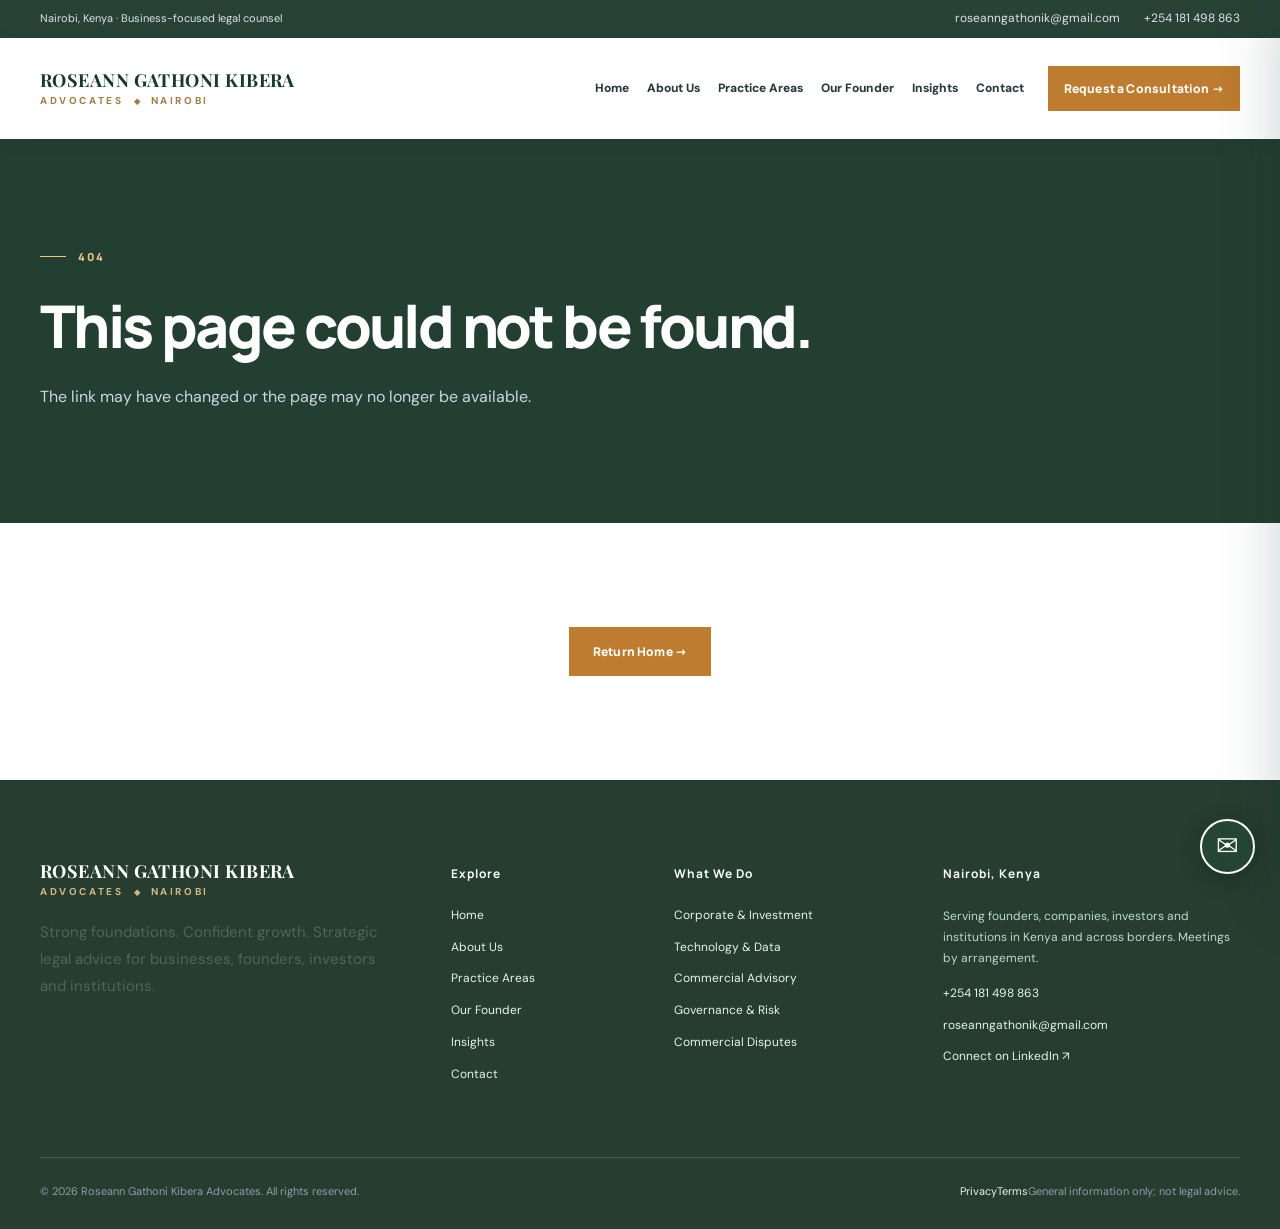
==== 404/index.html @ a2e68d77 "Fix website styling and production deployment" ====
<!doctype html><html lang="en-KE"><head><meta charset="utf-8"><meta name="viewport" content="width=device-width,initial-scale=1"><meta name="theme-color" content="#20372f"><link rel="icon" href="[data-uri]" type="image/png"><link rel="preconnect" href="https://fonts.googleapis.com"><link rel="preconnect" href="https://fonts.gstatic.com" crossorigin><link href="https://fonts.googleapis.com/css2?family=DM+Sans:wght@400;500;600;700&family=Playfair+Display:wght@400;500;600;700&display=swap" rel="stylesheet"><style>
@import url('https://fonts.googleapis.com/css2?family=DM+Sans:wght@400;500;600;700&family=Manrope:wght@400;500;600;700;800&display=swap');
:root{--navy:#2d4337;--navy-deep:#23362c;--navy-soft:#355445;--gold:#bf7a29;--gold-light:#e9b979;--red:#bf7a29;--ink:#2e3832;--body:#5d6665;--line:#e4eae8;--cream:#f6f5f0;--white:#fff;--shadow:0 24px 65px rgba(10,13,18,.14)}
*,*::before,*::after{box-sizing:border-box}html{scroll-behavior:smooth;scroll-padding-top:110px}body{margin:0;background:#fff;color:var(--ink);font:400 15px/1.78 'DM Sans',Arial,sans-serif;-webkit-font-smoothing:antialiased}body.nav-open{overflow:hidden}img{max-width:100%;display:block}button,input,textarea,select{font:inherit}button{cursor:pointer}a{color:inherit;text-decoration:none}::selection{background:#e0e3e6;color:#1a1c20}:focus-visible{outline:3px solid #525862;outline-offset:4px}.container{width:min(100% - 72px,1200px);margin-inline:auto}.skip-link{position:absolute;top:-100px;left:10px;z-index:1000;color:#fff;background:var(--navy);padding:9px 17px}.skip-link:focus{top:8px}h1,h2,h3,h4,p{margin-top:0}h1,h2,h3{font-family:Manrope,Arial,sans-serif;letter-spacing:-.044em;line-height:1.2}h1{font-size:clamp(44px,5.1vw,74px);font-weight:800}h2{font-size:clamp(30px,3.2vw,48px);font-weight:800}h3{font-size:clamp(17px,1.65vw,23px)}p{color:var(--body)}.centered{text-align:center}.section{padding:104px 0}.cream{background:var(--cream)}.section-heading{margin-bottom:42px;max-width:770px}.section-heading.centered{margin-inline:auto}.section-heading h2{margin:15px 0 15px}.section-heading p{margin:0;font-size:16px;line-height:1.78}.eyebrow{display:inline-flex;align-items:center;gap:12px;color:var(--gold);font-size:11px;font-family:Manrope,Arial,sans-serif;font-weight:800;letter-spacing:2.1px;text-transform:uppercase;line-height:1.55}.eyebrow::before{content:"";width:26px;flex:0 0 26px;height:1px;background:currentColor}.eyebrow-light{color:var(--gold-light)}.accent-line{width:57px;height:3px;background:var(--gold);margin:24px 0}.btn{display:inline-flex;align-items:center;justify-content:center;gap:17px;padding:14px 23px;min-height:49px;font-size:12px;font-weight:800;letter-spacing:.015em;font-family:Manrope,Arial,sans-serif;line-height:1.3;text-align:center;border:1px solid transparent;transition:background .2s,transform .2s,border-color .2s;white-space:normal}.btn:hover{transform:translateY(-2px)}.btn svg{flex:none}.btn-gold{background:#224a46;border-color:#224a46;color:#fff}.btn-gold:hover{background:#173b36;border-color:#173b36;color:#fff}.btn-navy{color:#fff;background:var(--navy);border-color:var(--navy)}.btn-navy:hover{background:#1e5e55}.btn-outline{border-color:#fff9;color:#fff;background:#ffffff08}.btn-outline:hover{background:#ffffff1d}.text-link{display:inline-flex;align-items:center;gap:13px;color:#263937;font-size:12px;font-weight:800;font-family:Manrope,Arial,sans-serif;border-bottom:1px solid var(--gold);padding-bottom:6px}.text-link:hover{color:#224a46}.text-link svg{width:16px}.section-action{margin-top:38px}
/* Reference site navigation: restrained utility bar, white main navigation */
.topbar{background:#102c28;color:#e0e2ea;font-size:11px}.topbar-inner{min-height:38px;display:flex;justify-content:space-between;align-items:center;gap:18px}.topbar-address,.topbar-links,.topbar-links a{display:inline-flex;align-items:center;gap:7px}.topbar svg{height:15px;width:15px;color:#b8dcd6}.topbar-links{gap:24px}.topbar-links a:hover{color:#b8dcd6}.nav-shell{position:sticky;top:0;background:#fff;z-index:80;box-shadow:0 2px 20px #181b200e}.nav-inner{min-height:101px;display:flex;align-items:center;gap:24px}.brand{display:flex;align-items:center;flex:0 0 260px;width:260px}.brand img{width:260px;height:auto;max-height:80px;object-fit:contain}.nav-links{display:flex;gap:18px;margin-left:auto;align-items:center}.nav-link{font-size:11.5px;font-weight:800;color:#263937;white-space:nowrap;position:relative;padding:12px 0}.nav-link::after{content:"";position:absolute;bottom:6px;left:0;right:100%;height:2px;background:var(--gold);transition:right .2s}.nav-link.active::after,.nav-link:hover::after{right:0}.nav-link.active{color:#224a46}.nav-cta{padding:13px 17px;min-height:44px;white-space:nowrap;font-size:11px}.menu-open{display:none;background:transparent;border:1px solid #e3e3e3;color:var(--navy);width:44px;height:44px;align-items:center;justify-content:center;margin-left:auto}.mobile-backdrop{position:fixed;inset:0;background:#102c28b3;z-index:85;visibility:hidden;opacity:0;transition:opacity .2s,visibility .2s}.mobile-backdrop.visible{opacity:1;visibility:visible}.mobile-panel{position:fixed;right:0;top:0;bottom:0;z-index:90;display:block;width:min(89vw,380px);padding:24px;background:white;overflow-y:auto;transform:translateX(105%);box-shadow:-15px 0 60px #102c283d;transition:transform .23s}.mobile-panel.open{transform:translateX(0)}.mobile-head{display:flex;align-items:center;justify-content:space-between;gap:12px;padding-bottom:25px;border-bottom:1px solid var(--line)}.mobile-head img{width:175px;height:auto}.mobile-head button{background:#eff0f2;border:0;color:var(--navy);font-size:26px;line-height:1;width:39px;height:39px}.mobile-links{display:flex;flex-direction:column;margin:14px 0 27px}.mobile-links a{padding:13px 3px;border-bottom:1px solid #efeee9;font-size:14px;font-weight:700}.mobile-cta{width:100%}
/* Full-bleed image and text overlay */
.hero{min-height:665px;background:#0e302b;color:#fff;position:relative;isolation:isolate;display:flex;align-items:center;overflow:hidden}.hero::before{content:"";position:absolute;z-index:-2;inset:0;background-image:linear-gradient(90deg,rgba(7,31,29,.98) 0%,rgba(9,36,33,.94) 31%,rgba(12,43,39,.79) 57%,rgba(7,31,29,.15) 100%),var(--hero-image);background-position:center;background-size:cover}.hero::after{content:"";position:absolute;z-index:-1;inset:0;background:linear-gradient(0deg,rgba(7,31,29,.39),transparent 24%)}.hero-inner{width:min(100% - 72px,1200px);padding:88px 0 119px}.hero-copy{max-width:725px}.hero h1{color:#fff;margin:24px 0 27px;line-height:1.15}.hero h1 em{color:var(--gold-light);font-style:normal}.hero-copy p{color:#d8dade;max-width:570px;font-size:16px;line-height:1.85}.hero-actions{display:flex;gap:14px;flex-wrap:wrap;margin-top:34px}.hero-bottom{position:absolute;left:0;right:0;bottom:0;color:#e8eaf0;border-top:1px solid #fff3}.hero-bottom-inner{min-height:60px;display:flex;align-items:center;justify-content:space-between;gap:20px}.hero-notes{display:flex;align-items:center;gap:28px;font-size:11px}.hero-notes span{display:flex;align-items:center;gap:9px}.hero-notes span::before{content:"";height:6px;width:6px;background:var(--gold-light);border-radius:50%}.scroll-cue{font-weight:700;letter-spacing:1.4px;font-size:10px;white-space:nowrap}
/* Reference intro portrait treatment */
.intro-grid{display:grid;grid-template-columns:minmax(0,1fr) minmax(0,1fr);gap:90px;align-items:center}.intro-picture{position:relative;min-width:0}.intro-picture>img{width:100%;height:auto;aspect-ratio:1/1;object-fit:cover;object-position:center 18%;box-shadow:var(--shadow)}.intro-picture::before{content:"";position:absolute;border-top:9px solid #e9ebed;border-left:9px solid #e9ebed;left:-25px;top:-24px;height:105px;width:105px;pointer-events:none;z-index:1}.picture-stamp{position:absolute;right:-22px;bottom:-22px;background:var(--navy);padding:23px 27px;color:white;box-shadow:var(--shadow);display:flex;flex-direction:column;line-height:1.3;min-width:164px}.picture-stamp small{font-size:10px;color:var(--gold-light);letter-spacing:2px;font-weight:700}.picture-stamp strong{font:800 30px Manrope,Arial,sans-serif;margin:5px 0}.picture-stamp span{font-size:10px;color:#e5e6e7}.intro-copy h2{margin:18px 0 0}.intro-copy h3{color:var(--navy);margin-bottom:14px}.intro-copy p{line-height:1.85;margin-bottom:16px}.intro-copy blockquote{font:600 16px/1.7 Manrope,Arial,sans-serif;border-left:3px solid var(--gold);padding:12px 0 12px 23px;margin:25px 0;color:#222832}
/* Image-led practice cards: no image stretching */
.practice-grid{display:grid;grid-template-columns:repeat(3,minmax(0,1fr));gap:23px}.practice-card{height:340px;min-width:0;overflow:hidden;position:relative;background:#23262b;display:block;color:#fff}.practice-card>img{position:absolute;inset:0;width:100%;height:100%;object-fit:cover;object-position:center;transition:transform .35s ease}.practice-card:hover>img{transform:scale(1.055)}.practice-shade{position:absolute;inset:0;background:linear-gradient(180deg,#102c280a 15%,#102c28d5 70%,#102c28ee 100%)}.practice-card-text{position:absolute;bottom:0;left:0;right:0;padding:27px 27px 25px}.card-number{font-size:10px;letter-spacing:2.2px;color:var(--gold-light);font-weight:700}.practice-card h3{font-size:19px;color:white;margin:9px 0 7px}.practice-card p{font-size:12px;line-height:1.5;color:#e3e8f0;max-width:285px;margin-bottom:0}.card-arrow{position:absolute;bottom:27px;right:24px}.card-arrow svg{width:19px;height:19px;color:#b8dcd6}
.purpose-grid{display:grid;grid-template-columns:1fr 1.08fr;gap:95px;align-items:start}.purpose-grid h2{margin:18px 0 23px}.purpose-grid>div>p{font-size:16px;max-width:440px}.value-grid{display:grid;grid-template-columns:1fr 1fr;gap:32px 40px}.value-grid>div{border-top:1px solid var(--line);padding-top:16px}.value-grid span,.three-values span{font-size:12px;color:var(--gold);font-weight:800;letter-spacing:2px}.value-grid h3{margin:10px 0 8px;font-size:17px}.value-grid p{font-size:13px;line-height:1.7}.two-column{display:grid;grid-template-columns:minmax(0,1fr) minmax(0,1fr);gap:80px;align-items:center}.two-column>div{min-width:0}.two-column h2{margin:17px 0 23px}.two-column p{font-size:15px;line-height:1.9}.two-column .btn{margin-top:15px}.section-navy{background:var(--navy);color:#fff}.section-navy h2{color:#fff}.section-navy p{color:#d4dce9}.decorative-photo,.picture-frame{width:100%;overflow:hidden}.decorative-photo img{width:100%;height:auto;aspect-ratio:6/4;object-fit:cover}.picture-frame img{width:100%;height:auto;aspect-ratio:1.19/1;object-fit:cover}.insight-grid{display:grid;grid-template-columns:repeat(3,minmax(0,1fr));gap:25px}.insight-card{min-width:0;border:1px solid #e7e5e0;background:white;padding:26px}.insight-image{display:block;overflow:hidden;background:#e4e4e0}.insight-image img{width:100%;height:auto;aspect-ratio:4/3;object-fit:cover;object-position:center;transition:transform .3s}.insight-image:hover img{transform:scale(1.04)}.insight-copy{padding-top:17px}.overline{font-family:Manrope,Arial,sans-serif;font-size:10px;letter-spacing:1.8px;color:#224a46;font-weight:800}.insight-copy h3{font-size:20px;margin:23px 0 12px;line-height:1.35}.insight-copy h3 a:hover{color:#173b36}.insight-copy p{font-size:13px;line-height:1.8;min-height:53px}.insight-copy .text-link{margin-top:9px}
/* Inner pages */
.page-hero{background:radial-gradient(circle at 83% 32%,#31353b 0%,transparent 42%),linear-gradient(120deg,#181b20,#222830);color:white;padding:100px 0 95px}.page-hero h1{max-width:830px;font-size:clamp(40px,4.6vw,64px);margin:25px 0 22px}.page-hero p{color:#cdd5e3;max-width:630px;font-size:16px}.three-values{display:grid;grid-template-columns:repeat(3,minmax(0,1fr));gap:24px}.three-values article{background:#fff;padding:32px;min-width:0;border:1px solid var(--line)}.three-values h3{margin:15px 0 10px}.three-values p{font-size:13px}.reverse{direction:rtl}.reverse>*{direction:ltr}.jump-chips{display:flex;gap:12px;flex-wrap:wrap;justify-content:center;margin-top:35px}.jump-chips a{border:1px solid #DED6DA;color:#242b34;font-size:12px;font-weight:700;padding:8px 13px}.jump-chips a:hover{background:var(--navy);color:white}.practice-detail{padding:85px 0;scroll-margin-top:115px}.detail-grid{display:grid;grid-template-columns:minmax(0,1fr) minmax(0,1fr);align-items:center;gap:80px}.detail-grid.reverse{direction:rtl}.detail-grid.reverse>*{direction:ltr}.detail-photo img{width:100%;height:auto;aspect-ratio:5/4;object-fit:cover;object-position:center}.detail-copy h2{margin:16px 0 15px}.detail-copy h3{font-size:18px;font-weight:700;letter-spacing:-.018em;margin-bottom:16px;color:#343b44}.detail-copy>p{line-height:1.8}.detail-topics{font-size:12px;font-weight:700;color:#3a3c40;border-left:3px solid var(--gold);padding-left:17px;margin:25px 0!important}.profile-layout{display:grid;grid-template-columns:.9fr 1.1fr;gap:88px;align-items:center}.profile-photo{position:relative}.profile-photo>img{width:100%;height:auto;aspect-ratio:1/1;object-fit:cover;box-shadow:var(--shadow)}.profile-body h2{margin:18px 0 6px}.profile-role{font-weight:800;font-size:11px;letter-spacing:1.4px;color:#224a46}.profile-body p{line-height:1.85}.team-grid{display:grid;grid-template-columns:repeat(3,minmax(0,1fr));gap:24px}.team-grid article{text-align:center;background:#fff;border:1px solid var(--line);padding:35px 22px}.initials{margin:0 auto 19px;border-radius:50%;width:79px;height:79px;background:#e4edf8;color:#20262f;display:grid;place-items:center;font:800 24px Manrope,Arial,sans-serif}.team-grid article:nth-child(2) .initials{background:#F9E5EA;color:#224a46}.team-grid article:nth-child(3) .initials{background:#f6e1e5;color:#2f3237}.team-grid h3{margin:0;font-size:18px}.team-grid span{font-size:11px;text-transform:uppercase;letter-spacing:1.4px;color:#50535a}.guide-article{padding:42px 46px;background:#fff;margin:0 auto 25px;scroll-margin-top:120px;max-width:900px}.guide-article h2{font-size:30px;margin:13px 0 24px}.guide-article p{line-height:1.9}.contact-grid{display:grid;grid-template-columns:.85fr 1.15fr;gap:75px;align-items:start}.contact-copy h2{margin:17px 0 19px}.contact-copy p{margin-bottom:30px}.contact-line{display:flex;gap:16px;border-top:1px solid var(--line);padding:18px 0;align-items:flex-start}.contact-line>svg{color:#224a46;flex:none;margin-top:5px}.contact-line>div{display:flex;flex-direction:column;gap:4px;min-width:0}.contact-line strong{font-size:12px;text-transform:uppercase;letter-spacing:.8px}.contact-line a,.contact-line span{font-size:14px;overflow-wrap:anywhere}.contact-line a:hover{color:#224a46}.contact-form-shell{background:var(--cream);border:1px solid #dfe9e5;padding:35px}.contact-form-shell h3{font-size:26px;margin-bottom:6px}.contact-form-shell>p{font-size:13px}.contact-form-shell form{margin-top:22px}.contact-form-shell label{display:flex;flex-direction:column;font-size:12px;font-weight:700;gap:6px;margin-bottom:16px}.contact-form-shell input,.contact-form-shell select,.contact-form-shell textarea{border:1px solid #dcdedb;background:white;min-width:0;width:100%;padding:12px 13px;outline:none;border-radius:0;color:var(--ink)}.contact-form-shell textarea{resize:vertical}.contact-form-shell input:focus,.contact-form-shell textarea:focus,.contact-form-shell select:focus{border-color:var(--gold);box-shadow:0 0 0 2px #224a4622}.form-grid{display:grid;grid-template-columns:repeat(2,minmax(0,1fr));gap:15px}.honeypot{position:absolute;width:1px;height:1px;overflow:hidden;opacity:0;pointer-events:none}.contact-form-shell #form-status{font-size:12px;margin-top:14px;color:#555b65}.office-grid{display:grid;grid-template-columns:repeat(2,minmax(0,1fr));gap:25px}.office-card{background:#fff;border:1px solid var(--line);padding:36px;min-width:0}.office-card h3{margin:17px 0}.office-card p{display:flex;align-items:flex-start;gap:10px;font-size:14px;min-height:75px}.office-card p svg{flex:0 0 18px;margin-top:4px}.legal-copy{max-width:850px}.legal-copy h2{margin-bottom:28px}.legal-copy h3{margin-top:30px}.legal-copy a{color:#224a46;text-decoration:underline}
/* Footer and the lone circular floating contact control */
.closing{background:#102c28;color:white;padding:65px 0}.closing-inner{display:flex;gap:30px;align-items:center;justify-content:space-between}.closing h2{font-size:clamp(28px,3vw,40px);margin:15px 0 10px;color:white}.closing p{color:#ccd4e3;margin:0}.closing .btn{flex:none}.site-footer{background:#142d2a;color:#e0ebe8;padding:80px 0 0}.footer-grid{display:grid;grid-template-columns:1.4fr .67fr .85fr 1.15fr;gap:50px;padding-bottom:72px}.footer-logo{max-width:300px;display:block;margin-bottom:19px;background:transparent!important;border:none!important;padding:0!important}.footer-logo img{width:100%;height:auto;object-fit:contain;background:transparent}.footer-about p{font-size:13px;color:#bdd7d2;max-width:280px}.site-footer h3{font:700 12px Manrope,Arial,sans-serif;letter-spacing:1px;color:white;margin:5px 0 24px}.footer-links{display:flex;flex-direction:column;gap:12px}.footer-links a{color:#bdd8d2;font-size:12px;line-height:1.65}.footer-links a:hover,.footer-bottom a:hover{color:var(--gold-light)}.site-footer address{font-style:normal;font-size:12px;color:#bdd8d2;line-height:1.75}.site-footer address strong{color:#fff}.footer-contact{margin-top:20px}.footer-bottom{padding:24px 0 28px;display:flex;justify-content:space-between;align-items:center;gap:20px;border-top:1px solid #ffffff27;color:#929bab;font-size:11px}.footer-bottom>div{display:flex;align-items:center;gap:17px;flex-wrap:wrap}.floating-contact{position:fixed;right:23px;bottom:23px;z-index:60;display:grid;place-items:center;background:#118b54;color:#fff;border-radius:50%;width:50px;height:50px;box-shadow:0 10px 25px #0003;transition:transform .2s}.floating-contact:hover{transform:translateY(-4px)}.floating-contact svg{width:26px;height:26px}.whatsapp-tooltip{position:absolute;right:69px;white-space:nowrap;border-radius:5px;background:#193d38;color:white;padding:8px 10px;font-size:11px;font-weight:700;opacity:0;visibility:hidden;transition:opacity .2s;pointer-events:none}.floating-contact:hover .whatsapp-tooltip,.floating-contact:focus-visible .whatsapp-tooltip{opacity:1;visibility:visible}.scroll-top{position:fixed;right:27px;bottom:84px;z-index:55;border:1px solid #ECE3E6;background:#fff;color:var(--navy);width:40px;height:40px;display:none;place-items:center;box-shadow:0 6px 25px #0002}.scroll-top.show{display:grid}
@media(max-width:1200px){.nav-inner{gap:15px}.brand,.brand img{width:220px;flex-basis:220px}.nav-links{gap:13px}.nav-cta{padding:12px}.intro-grid{gap:55px}.footer-grid{gap:29px}}
@media(max-width:1050px){.nav-links,.nav-cta{display:none}.menu-open{display:flex}.nav-inner{min-height:76px}.brand,.brand img{width:228px;flex-basis:228px}.footer-grid{grid-template-columns:1.2fr 1fr 1fr;gap:35px}.footer-grid>div:last-child{grid-column:1/-1;display:grid;grid-template-columns:1fr 1fr;gap:15px}.footer-grid>div:last-child h3{grid-column:1/-1;margin-bottom:0}.footer-contact{margin:0}.intro-grid,.two-column,.detail-grid{gap:45px}.contact-grid{gap:35px}}
@media(max-width:850px){.container{width:min(100% - 46px,1200px)}.section{padding:78px 0}.hero-inner{width:min(100% - 46px,1200px);padding:84px 0 105px}.hero{min-height:610px}.hero-bottom-inner{min-height:65px}.scroll-cue{display:none}.hero-notes{flex-wrap:wrap;gap:6px 20px}.intro-grid,.two-column,.purpose-grid,.profile-layout,.contact-grid{grid-template-columns:1fr;gap:45px}.intro-picture{max-width:510px}.intro-picture>img{max-height:540px}.purpose-grid{gap:25px}.practice-grid{grid-template-columns:repeat(2,minmax(0,1fr))}.insight-grid{grid-template-columns:repeat(2,minmax(0,1fr))}.insight-card:last-child{grid-column:1/-1;max-width:470px;margin-inline:auto}.detail-grid{grid-template-columns:1fr;gap:30px}.detail-grid.reverse{direction:ltr}.detail-photo img{max-height:420px}.profile-photo{max-width:500px}.reverse{direction:ltr}.three-values{grid-template-columns:1fr 1fr}.office-grid{grid-template-columns:1fr}.office-card p{min-height:0}.page-hero{padding:80px 0}.closing-inner{align-items:flex-start;flex-direction:column}.footer-grid{grid-template-columns:1fr 1fr}.footer-grid>div:last-child{grid-column:auto;display:block}.footer-grid>div:last-child h3{margin-bottom:20px}.footer-contact{margin-top:19px}}
@media(max-width:600px){.container{width:min(100% - 36px,1200px)}h1{font-size:clamp(38px,10vw,53px)}h2{font-size:clamp(28px,7vw,39px)}.topbar{display:none}.nav-inner{min-height:70px}.brand,.brand img{width:205px;flex-basis:205px}.hero{min-height:610px}.hero::before{background-image:linear-gradient(90deg,rgba(7,31,29,.96),rgba(9,36,33,.89) 48%,rgba(12,43,39,.58)),var(--hero-image);background-position:60% center}.hero-inner{width:min(100% - 36px,1200px);padding:66px 0 160px}.hero h1{margin:18px 0 19px}.hero-copy p{font-size:14px;line-height:1.8}.hero-actions{gap:11px}.hero-actions .btn{font-size:11px;width:100%;max-width:300px}.hero-notes{font-size:10px;gap:9px 14px}.hero-bottom-inner{min-height:87px}.intro-grid{gap:48px}.intro-picture::before{left:-12px;top:-14px;height:70px;width:70px;border-width:6px}.picture-stamp{right:0;bottom:-21px;padding:15px 20px;min-width:130px}.picture-stamp strong{font-size:25px}.section{padding:68px 0}.section-heading{margin-bottom:30px}.practice-grid,.insight-grid,.three-values,.team-grid{grid-template-columns:1fr;gap:15px}.practice-card{height:315px}.insight-card{padding:19px}.insight-card:last-child{max-width:none;grid-column:auto}.insight-image img{aspect-ratio:4/3}.insight-copy h3{font-size:19px;margin-top:16px}.insight-copy p{min-height:0}.value-grid{gap:20px}.detail-grid{gap:23px}.practice-detail{padding:65px 0}.detail-photo img{aspect-ratio:1.15/1}.page-hero{padding:70px 0}.page-hero h1{font-size:clamp(36px,9vw,52px)}.profile-photo{max-width:100%}.form-grid{grid-template-columns:1fr;gap:0}.contact-form-shell{padding:22px}.guide-article{padding:26px 22px}.guide-article h2{font-size:25px}.closing{padding:54px 0}.footer-grid{grid-template-columns:1fr 1fr;gap:30px 22px;padding-bottom:40px}.footer-about{grid-column:1/-1}.footer-grid>div:last-child{grid-column:1/-1}.footer-bottom{flex-direction:column;align-items:start}.floating-contact{width:60px;height:60px;right:15px;bottom:15px}.floating-contact svg{width:31px;height:31px}.scroll-top{right:23px;bottom:88px}.whatsapp-tooltip{display:none}}
@media(max-width:390px){.brand,.brand img{width:183px;flex-basis:183px}.container{width:min(100% - 30px,1200px)}.hero-actions .btn{max-width:none}.value-grid{grid-template-columns:1fr}.nav-inner{gap:10px}.footer-grid{grid-template-columns:1fr}.footer-about,.footer-grid>div:last-child{grid-column:auto}.practice-card{height:296px}}
@media(prefers-reduced-motion:reduce){html{scroll-behavior:auto}*,*::before,*::after{transition-duration:0s!important;animation-duration:0s!important}}

.floating-whatsapp{position:fixed;right:23px;bottom:23px;z-index:60;width:50px;height:50px;background:#118b54;border-radius:50%;display:grid;place-items:center;box-shadow:0 10px 25px rgba(0,0,0,.20);transition:transform .2s ease;color:#fff}
.floating-whatsapp:hover{transform:translateY(-4px)}.floating-whatsapp svg{width:26px;height:26px;color:#fff}
.floating-whatsapp .whatsapp-tooltip{right:74px;white-space:nowrap}
@media(max-width:600px){.floating-whatsapp{width:60px;height:60px;right:15px;bottom:15px}.floating-whatsapp svg{width:33px;height:33px}.scroll-top{bottom:90px}}
/* Keep images proportional: never distort the portraits or photographic cards */
.intro-picture>img,.profile-photo>img,.detail-photo img,.insight-image img,.decorative-photo img,.picture-frame img{width:100%;height:auto;object-fit:cover}
.practice-card>img{width:100%;height:100%;object-fit:cover}
.brand{flex-basis:285px;width:285px}.brand img{max-width:285px;width:100%;max-height:78px;object-fit:contain;object-position:left}
.mobile-head img{width:235px;max-height:90px;object-fit:contain}
@media(max-width:1180px){.brand{flex-basis:235px;width:235px}.brand img{max-width:235px}}
@media(max-width:950px){.brand{flex-basis:260px;width:260px}.brand img{max-width:260px}}
@media(max-width:420px){.brand{flex-basis:210px;width:210px}.brand img{max-width:210px}.hero-notes span:nth-child(n+2){display:none}}
@media(prefers-reduced-motion:reduce){.floating-whatsapp{transition:none}}

/* Layout-specific components and phone/tablet safeguards */
.values-grid{display:grid;grid-template-columns:repeat(2,minmax(0,1fr));gap:24px}
.values-grid>div{border-top:1px solid #d7e5df;padding:25px 0 5px;min-width:0}
.values-grid strong{display:block;font:800 13px Manrope,Arial,sans-serif;color:#b8bcc0;margin-bottom:9px}
.values-grid h3{font-size:19px;margin:0 0 10px}.values-grid p{font-size:14px}
.service-pills{display:grid;grid-template-columns:repeat(2,minmax(0,1fr));gap:14px}
.service-pills a{display:flex;align-items:center;justify-content:space-between;gap:14px;border:1px solid #d5e7df;background:#fff;padding:19px 22px;font-size:14px;font-weight:700;color:#2c3036;transition:border-color .2s}
.service-pills a:hover{border-color:#5b6067}.service-pills svg{flex-shrink:0;color:#5b6067}
.contact-layout{display:grid;grid-template-columns:minmax(0,1fr) minmax(0,1fr);gap:74px;align-items:start}
.contact-copy h2{margin:16px 0 18px}.contact-copy>p{max-width:495px}
.contact-details{display:grid;gap:19px;margin:32px 0}.contact-details>div{border-bottom:1px solid #e1e8e4;padding-bottom:17px;display:grid;gap:6px}
.contact-details strong{display:block;color:#2c3036;font-size:12px;letter-spacing:.4px}
.contact-details a{font-size:17px;font-weight:700;color:#5b6067;overflow-wrap:anywhere}
.contact-details span{color:#5c6473;overflow-wrap:anywhere}
.form-note{font-size:12px;margin-top:14px}
@media(max-width:950px){.contact-layout{grid-template-columns:1fr;gap:45px}}
@media(max-width:760px){.values-grid,.service-pills{grid-template-columns:1fr}.contact-form-shell{padding:25px 20px}}
@media(max-width:600px){.contact-copy h2{font-size:clamp(27px,8vw,40px)}.values-grid{gap:12px}.service-pills a{font-size:13px;padding:16px}.contact-details a{font-size:16px}}

/* Uploaded clearer portraits (2026-10-12). Use natural aspect-ratio scaling and crop, never distort. */
.intro-picture>img{object-fit:cover;object-position:center 24%;}
.profile-photo>img{object-fit:cover;object-position:center 39%;}


/* MSENGETI ADVOCATES - BRAND LOCK: FOREST GREEN + BURNT GOLD */
:root{--navy:#284236;--navy-deep:#193529;--navy-soft:#345443;--gold:#bb792c;--gold-light:#e9bb78;--red:#bb792c;--ink:#213c30;--body:#52645a;--cream:#f7f5ef;--line:#e8e5dc;--white:#fff}
body{color:var(--ink)}.topbar{background:#284236}.site-footer{background:#263d30;color:#e7eee6}.closing,.section-navy{background:#263d30}.nav-shell{background:#fff}
.nav-link.active,.text-link,.eyebrow,.card-number{color:#9e611d}.nav-link:after,.accent-line,.hero-notes span:before{background:#bd7c2f}
.btn-gold,.nav-cta,.hero .btn-gold{background:#bd7c2f;border-color:#bd7c2f;color:#fff}.btn-gold:hover,.hero .btn-gold:hover,.nav-cta:hover{background:#9e611d;border-color:#9e611d;color:white}
.btn-navy{background:#284236;border-color:#284236}.eyebrow-light,.hero .eyebrow,.hero h1 em{color:#f6c584}
.hero{background:#223d31}.hero::before{background-image:linear-gradient(90deg,rgba(18,44,31,.95) 0%,rgba(18,44,31,.89) 30%,rgba(18,44,31,.5) 61%,rgba(18,44,31,.1) 100%),var(--hero-image);background-position:center;background-size:cover}
.page-hero{background:#233f32}.practice-shade{background:linear-gradient(180deg,transparent 5%,rgba(23,45,32,.75) 70%,rgba(18,38,28,.96))}.picture-stamp{background:#294737}
.brand img{width:100%;height:auto;max-height:94px;object-fit:contain}.footer-logo img{display:block;width:min(100%,320px)!important;height:auto!important;max-height:300px;object-fit:contain;filter:none!important;opacity:1!important;background:transparent!important}
.site-footer .footer-brand p{color:#d8e4d9!important}.site-footer a{color:#ebf2eb}
.intro-picture img{display:block;width:100%;height:100%;object-fit:cover}.profile-photo{height:auto!important;min-height:0!important}.profile-photo img{width:100%;height:auto!important;aspect-ratio:auto!important;display:block;object-fit:contain!important}
/* Contact: modern, spacious premium form */
#contact-form{background:#fff;border:1px solid #e9e4d8;padding:clamp(24px,4vw,48px);box-shadow:0 22px 64px rgba(28,52,37,.08);border-radius:3px}
#contact-form label{font-size:13px;font-weight:650;color:#294638;letter-spacing:.02em}
#contact-form input,#contact-form textarea,#contact-form select{width:100%;background:#fafbf8!important;border:1px solid #d9e1d8!important;border-radius:4px!important;padding:15px 17px!important;font:inherit;color:#20382b;transition:border-color .2s,box-shadow .2s;min-height:52px}
#contact-form textarea{min-height:155px;resize:vertical}#contact-form input:focus,#contact-form textarea:focus{border-color:#b7782f!important;outline:none;box-shadow:0 0 0 4px rgba(189,124,47,.12)}
#contact-form button{min-height:52px;padding-inline:24px}.map-frame iframe{min-height:380px;width:100%;border:0}
@media(max-width:700px){.hero::before{background-image:linear-gradient(90deg,rgba(18,44,31,.92),rgba(18,44,31,.62)),var(--hero-image);background-position:58% center}.footer-logo img{width:min(100%,245px)!important}#contact-form{padding:22px 16px}.form-grid{grid-template-columns:1fr!important}}

/* V3: use Nyakio's actual standard scales-of-justice photo with MSENGETI colours. */
.hero{--hero-image:url('[data-uri]')!important}
.intro-picture>img{width:100%;height:auto!important;aspect-ratio:auto!important;object-fit:contain!important;object-position:center!important;background:#555;display:block}
/* V3: accessible, premium enquiry form with aligned consent */
.contact-form-shell{background:linear-gradient(145deg,#f7f7f2 0%,#eff2ed 100%);padding:clamp(24px,3.6vw,46px);border:1px solid #e1e8df;border-radius:12px;box-shadow:0 25px 70px rgba(26,53,36,.08)}
.contact-form-shell h3{font-size:clamp(26px,2.2vw,34px);color:#273e31}.contact-form-shell>p{line-height:1.75}
#contact-form{border-radius:12px;padding:clamp(20px,2.4vw,32px)!important;box-shadow:0 15px 42px rgba(25,47,31,.07)!important;background:#fff!important}
#contact-form label:not(.consent-row){gap:9px;margin-bottom:20px;line-height:1.55}
#contact-form input:not([type=checkbox]),#contact-form textarea{border-radius:8px!important;min-height:54px!important;background:#fcfdfb!important;font-size:15px!important}
#contact-form textarea{min-height:160px!important}
#contact-form .consent-row{display:flex!important;flex-direction:row!important;align-items:flex-start!important;gap:12px!important;margin:18px 0 24px!important;cursor:pointer;max-width:100%;font-weight:500!important;line-height:1.5!important}
#contact-form .consent-row input[type=checkbox]{appearance:auto!important;-webkit-appearance:checkbox!important;display:block!important;flex:0 0 19px!important;width:19px!important;height:19px!important;min-width:19px!important;min-height:19px!important;margin:1px 0 0!important;padding:0!important;accent-color:#b7782f!important;box-shadow:none!important;border-radius:3px!important}
#contact-form .consent-row span{display:block!important;flex:1!important;font-size:13px!important;color:#344a3c!important;line-height:1.5!important}
#contact-form button{border-radius:7px!important;padding:16px 26px!important;min-height:54px}
#form-status:not(:empty){padding:12px 0;line-height:1.5}
@media(max-width:850px){.contact-grid{grid-template-columns:1fr!important;gap:32px!important}.contact-form-shell{max-width:760px;width:100%}}
@media(max-width:600px){.contact-form-shell{padding:20px 14px!important;border-radius:9px}#contact-form{padding:22px 15px!important}.intro-picture>img{max-height:none!important}.hero{min-height:570px}.hero::before{background-position:62% center}.form-grid{grid-template-columns:1fr!important}.contact-form-shell #contact-form input:not([type=checkbox]),.contact-form-shell #contact-form textarea{width:100%;max-width:100%}}

/* Roseann Gathoni Kibera Advocates — brand adjustments */
:root{--accent:#c6a06a}body{font-family:"DM Sans",Arial,sans-serif}.brand,.footer-wordmark{text-decoration:none;display:inline-flex;flex-direction:column;align-items:flex-start;justify-content:center;line-height:1.12;min-width:228px}.brand-wordmark{display:flex;flex-direction:column;gap:5px;white-space:nowrap}.brand-primary{font-family:"Playfair Display",Georgia,serif;font-weight:700;font-size:18px;letter-spacing:.025em;color:#183a2c}.brand-secondary{font-size:10px;letter-spacing:.26em;color:#a57a41;font-weight:700}.brand-mark{letter-spacing:0;font-size:8px;padding:0 6px}.site-footer .brand-primary,.site-footer .footer-wordmark .brand-primary{color:#fff}.site-footer .brand-secondary{color:#d5b985}.footer-wordmark{margin-bottom:22px}.nav-inner .brand{flex-shrink:0}.nav-links{gap:18px}.nav-links a{font-size:12px}.nav-cta{font-size:12px!important;padding:14px 15px!important}.mobile-head .brand{min-width:0}.mobile-head .brand-primary{font-size:14px}.mobile-head .brand-secondary{font-size:9px}.hero{background-position:center}.intro-picture img,.photo-frame img{object-fit:cover;object-position:center 30%}.practice-card-custom{background:#243e34;min-height:340px}.practice-card-custom:nth-child(2){background:#394b47}.practice-card-custom:nth-child(3){background:#624e3b}.practice-card-custom:nth-child(4){background:#2d444b}.practice-card-custom:nth-child(5){background:#544b43}.practice-card-custom:nth-child(6){background:#334638}.practice-card-custom .practice-shade{background:linear-gradient(180deg,rgba(0,0,0,.02),rgba(0,0,0,.52))}.practice-card-custom .practice-card-text{z-index:2}.value-grid,.service-detail-grid{display:grid;grid-template-columns:repeat(3,minmax(0,1fr));gap:24px}.value-grid article,.service-detail{background:#fff;padding:34px;border:1px solid #e5e1d8}.value-grid article span{font-size:12px;letter-spacing:.12em;color:#a7793d;font-weight:700}.value-grid h3{font-family:Georgia,serif;font-size:24px;line-height:1.22;margin:20px 0 14px}.value-grid p,.service-detail p{line-height:1.75}.service-detail-grid{grid-template-columns:repeat(2,minmax(0,1fr));gap:22px}.service-detail{scroll-margin-top:130px;padding:42px}.service-detail h2{font-family:Georgia,serif;font-size:30px;margin:16px 0}.service-detail a{display:inline-block;margin-top:12px;color:#87602f;font-weight:700}.narrow-copy{max-width:820px}.narrow-copy h2{margin:32px 0 12px;font-size:26px}.narrow-copy p{line-height:1.85}.editorial-note{font-size:13px;color:#676767;margin-top:24px}.form-fallback{font-size:14px}.floating-contact{position:fixed;right:25px;bottom:26px;z-index:20;background:#264634;color:#fff;border:2px solid white;box-shadow:0 5px 24px #0003;border-radius:50%;width:55px;height:55px;display:grid;place-items:center;text-decoration:none;font-size:27px}.floating-contact:hover{background:#ad834b;color:white}.topbar-links a{font-size:12px}@media(max-width:1100px){.nav-links{gap:11px}.brand{min-width:204px}.brand-primary{font-size:15px}.nav-cta{display:none!important}}@media(max-width:800px){.value-grid,.service-detail-grid{grid-template-columns:1fr}.brand-primary{font-size:15px}.topbar-links a:first-child{display:none}.floating-contact{width:49px;height:49px;right:13px;bottom:15px}}@media(max-width:440px){.brand-primary{font-size:13px}.brand-secondary{font-size:9px}.brand{min-width:0}.service-detail{padding:26px}.topbar-address{font-size:10px}}

</style><script defer>
/* Roseann Gathoni Kibera Advocates — responsive navigation and contact form */
(()=>{'use strict';
const body=document.body,open=document.querySelector('[data-mobile-open]'),close=document.querySelector('[data-mobile-close]'),panel=document.querySelector('#mobile-panel'),backdrop=document.querySelector('#mobile-backdrop');let previousFocus;
function menu(show){if(!panel)return;if(show)previousFocus=document.activeElement;panel.classList.toggle('open',show);backdrop?.classList.toggle('visible',show);body.classList.toggle('nav-open',show);open?.setAttribute('aria-expanded',String(show));panel.setAttribute('aria-hidden',String(!show));panel.toggleAttribute('inert',!show);if(show)close?.focus();else previousFocus?.focus()}
open?.addEventListener('click',()=>menu(true));close?.addEventListener('click',()=>menu(false));backdrop?.addEventListener('click',()=>menu(false));panel?.querySelectorAll('a').forEach(link=>link.addEventListener('click',()=>menu(false)));document.addEventListener('keydown',event=>{if(event.key==='Escape'&&panel?.classList.contains('open'))menu(false)});
const top=document.querySelector('.scroll-top');if(top){const update=()=>top.classList.toggle('show',window.scrollY>650);window.addEventListener('scroll',update,{passive:true});top.addEventListener('click',()=>window.scrollTo({top:0,behavior:'smooth'}));update()}
const form=document.querySelector('#contact-form');if(!form)return;const status=document.querySelector('#form-status');form.addEventListener('submit',async event=>{event.preventDefault();if(!form.reportValidity())return;const submit=form.querySelector('[type=submit]');submit.disabled=true;status.textContent='Sending your enquiry…';const values=Object.fromEntries(new FormData(form).entries());try{const response=await fetch('/api/contact',{method:'POST',headers:{'Content-Type':'application/json'},body:JSON.stringify(values)});const result=await response.json();if(!response.ok)throw new Error(result.error||'Unable to send');status.textContent='Your enquiry has been sent. Thank you.';form.reset()}catch(error){status.textContent='Delivery is unavailable. Please contact us directly at roseanngathonik@gmail.com.'}finally{submit.disabled=false}})
})();

</script><title>Page Not Found | Roseann Gathoni Kibera Advocates</title><meta name="description" content="The page you requested could not be found."><meta property="og:title" content="Page Not Found | Roseann Gathoni Kibera Advocates"><meta property="og:description" content="The page you requested could not be found."><meta property="og:type" content="website"><meta property="og:image" content="[data-uri]"><meta name="twitter:card" content="summary_large_image"></head><body><a class="skip-link" href="#main">Skip to content</a><div class="topbar"><div class="container topbar-inner"><span class="topbar-address">Nairobi, Kenya · Business-focused legal counsel</span><div class="topbar-links"><a href="mailto:roseanngathonik@gmail.com">roseanngathonik@gmail.com</a><a href="tel:+254181498863">+254 181 498 863</a></div></div></div><header class="nav-shell"><div class="container nav-inner"><a class="brand" aria-label="Roseann Gathoni Kibera Advocates home" href="/"><span class="brand-wordmark"><span class="brand-primary">ROSEANN GATHONI KIBERA</span><span class="brand-secondary">ADVOCATES <span class="brand-mark">◆</span> NAIROBI</span></span></a><nav class="nav-links" aria-label="Main navigation"><a class="nav-link"  href="/">Home</a><a class="nav-link"  href="/about/">About Us</a><a class="nav-link"  href="/practice-areas/">Practice Areas</a><a class="nav-link"  href="/our-attorney/">Our Founder</a><a class="nav-link"  href="/insights/">Insights</a><a class="nav-link"  href="/contact/">Contact</a></nav><a class="btn btn-gold nav-cta" href="/contact/">Request a Consultation →</a><button type="button" class="menu-open" data-mobile-open aria-controls="mobile-panel" aria-expanded="false" aria-label="Open navigation">☰</button></div></header><div class="mobile-backdrop" id="mobile-backdrop"></div><nav id="mobile-panel" class="mobile-panel" aria-label="Mobile navigation" aria-hidden="true" inert><div class="mobile-head"><a class="brand" href="/"><span class="brand-wordmark"><span class="brand-primary">ROSEANN GATHONI KIBERA</span><span class="brand-secondary">ADVOCATES <span class="brand-mark">◆</span> NAIROBI</span></span></a><button type="button" data-mobile-close aria-label="Close navigation">×</button></div><div class="mobile-links"><a class=""  href="/">Home</a><a class=""  href="/about/">About Us</a><a class=""  href="/practice-areas/">Practice Areas</a><a class=""  href="/our-attorney/">Our Founder</a><a class=""  href="/insights/">Insights</a><a class=""  href="/contact/">Contact</a></div><a class="btn btn-gold mobile-cta" href="/contact/">Contact the Firm →</a></nav><main id="main"><section class="page-hero"><div class="container"><span class="eyebrow eyebrow-light">404</span><h1>This page could not be found.</h1><p>The link may have changed or the page may no longer be available.</p></div></section><section class="section"><div class="container centered"><a class="btn btn-gold" href="/">Return Home →</a></div></section></main><footer class="site-footer"><div class="container"><div class="footer-grid"><div><a href="/" class="footer-wordmark"><span class="brand-wordmark"><span class="brand-primary">ROSEANN GATHONI KIBERA</span><span class="brand-secondary">ADVOCATES <span class="brand-mark">◆</span> NAIROBI</span></span></a><p>Strong foundations. Confident growth. Strategic legal advice for businesses, founders, investors and institutions.</p></div><div><h3>Explore</h3><div class="footer-links"><a class=""  href="/">Home</a><a class=""  href="/about/">About Us</a><a class=""  href="/practice-areas/">Practice Areas</a><a class=""  href="/our-attorney/">Our Founder</a><a class=""  href="/insights/">Insights</a><a class=""  href="/contact/">Contact</a></div></div><div><h3>What We Do</h3><div class="footer-links"><a href="/practice-areas/#corporate">Corporate &amp; Investment</a><a href="/practice-areas/#technology">Technology &amp; Data</a><a href="/practice-areas/#commercial">Commercial Advisory</a><a href="/practice-areas/#governance">Governance &amp; Risk</a><a href="/practice-areas/#disputes">Commercial Disputes</a></div></div><div class="footer-location"><h3>Nairobi, Kenya</h3><address>Serving founders, companies, investors and institutions in Kenya and across borders. Meetings by arrangement.</address><div class="footer-links" style="margin-top:15px"><a href="tel:+254181498863">+254 181 498 863</a><a href="mailto:roseanngathonik@gmail.com">roseanngathonik@gmail.com</a><a href="https://www.linkedin.com/in/roseanngathoni/" target="_blank" rel="noopener noreferrer">Connect on LinkedIn ↗</a></div></div></div><div class="footer-bottom"><span>© 2026 Roseann Gathoni Kibera Advocates. All rights reserved.</span><span class="footer-legal"><a href="/privacy/">Privacy</a><a href="/terms/">Terms</a><span>General information only; not legal advice.</span></span></div></div></footer><a class="floating-contact" href="mailto:roseanngathonik@gmail.com" aria-label="Email Roseann Gathoni Kibera Advocates" title="Email the firm">✉</a><button class="scroll-top" type="button" aria-label="Back to top">↑</button></body></html>
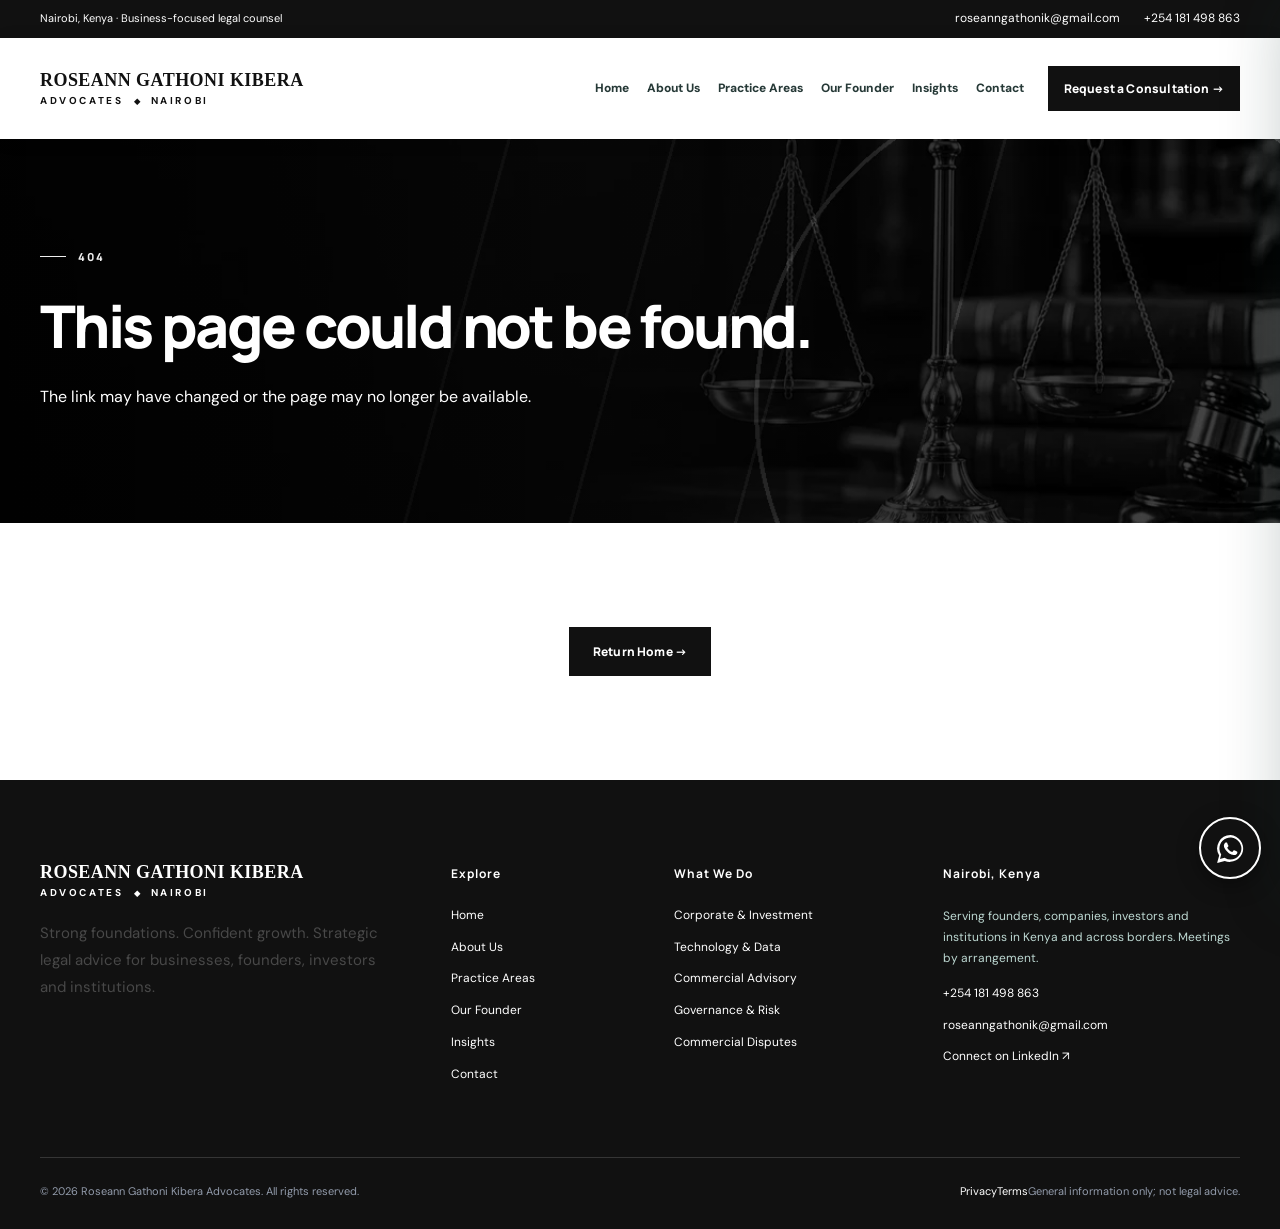
==== commit 1103805d: "Restore black and white branding, imagery, WhatsApp and contact features" ====
--- a/404/index.html
+++ b/404/index.html
@@ -1,4 +1,6 @@
-<!doctype html><html lang="en-KE"><head><meta charset="utf-8"><meta name="viewport" content="width=device-width,initial-scale=1"><meta name="theme-color" content="#20372f"><link rel="icon" href="[data-uri]" type="image/png"><link rel="preconnect" href="https://fonts.googleapis.com"><link rel="preconnect" href="https://fonts.gstatic.com" crossorigin><link href="https://fonts.googleapis.com/css2?family=DM+Sans:wght@400;500;600;700&family=Playfair+Display:wght@400;500;600;700&display=swap" rel="stylesheet"><style>
+<!DOCTYPE html>
+
+<html lang="en-KE"><head><meta charset="utf-8"/><meta content="width=device-width,initial-scale=1" name="viewport"/><meta content="#111111" name="theme-color"/><link href="[data-uri]" rel="icon" type="image/png"/><link href="https://fonts.googleapis.com" rel="preconnect"/><link crossorigin="" href="https://fonts.gstatic.com" rel="preconnect"/><style>
 @import url('https://fonts.googleapis.com/css2?family=DM+Sans:wght@400;500;600;700&family=Manrope:wght@400;500;600;700;800&display=swap');
 :root{--navy:#2d4337;--navy-deep:#23362c;--navy-soft:#355445;--gold:#bf7a29;--gold-light:#e9b979;--red:#bf7a29;--ink:#2e3832;--body:#5d6665;--line:#e4eae8;--cream:#f6f5f0;--white:#fff;--shadow:0 24px 65px rgba(10,13,18,.14)}
 *,*::before,*::after{box-sizing:border-box}html{scroll-behavior:smooth;scroll-padding-top:110px}body{margin:0;background:#fff;color:var(--ink);font:400 15px/1.78 'DM Sans',Arial,sans-serif;-webkit-font-smoothing:antialiased}body.nav-open{overflow:hidden}img{max-width:100%;display:block}button,input,textarea,select{font:inherit}button{cursor:pointer}a{color:inherit;text-decoration:none}::selection{background:#e0e3e6;color:#1a1c20}:focus-visible{outline:3px solid #525862;outline-offset:4px}.container{width:min(100% - 72px,1200px);margin-inline:auto}.skip-link{position:absolute;top:-100px;left:10px;z-index:1000;color:#fff;background:var(--navy);padding:9px 17px}.skip-link:focus{top:8px}h1,h2,h3,h4,p{margin-top:0}h1,h2,h3{font-family:Manrope,Arial,sans-serif;letter-spacing:-.044em;line-height:1.2}h1{font-size:clamp(44px,5.1vw,74px);font-weight:800}h2{font-size:clamp(30px,3.2vw,48px);font-weight:800}h3{font-size:clamp(17px,1.65vw,23px)}p{color:var(--body)}.centered{text-align:center}.section{padding:104px 0}.cream{background:var(--cream)}.section-heading{margin-bottom:42px;max-width:770px}.section-heading.centered{margin-inline:auto}.section-heading h2{margin:15px 0 15px}.section-heading p{margin:0;font-size:16px;line-height:1.78}.eyebrow{display:inline-flex;align-items:center;gap:12px;color:var(--gold);font-size:11px;font-family:Manrope,Arial,sans-serif;font-weight:800;letter-spacing:2.1px;text-transform:uppercase;line-height:1.55}.eyebrow::before{content:"";width:26px;flex:0 0 26px;height:1px;background:currentColor}.eyebrow-light{color:var(--gold-light)}.accent-line{width:57px;height:3px;background:var(--gold);margin:24px 0}.btn{display:inline-flex;align-items:center;justify-content:center;gap:17px;padding:14px 23px;min-height:49px;font-size:12px;font-weight:800;letter-spacing:.015em;font-family:Manrope,Arial,sans-serif;line-height:1.3;text-align:center;border:1px solid transparent;transition:background .2s,transform .2s,border-color .2s;white-space:normal}.btn:hover{transform:translateY(-2px)}.btn svg{flex:none}.btn-gold{background:#224a46;border-color:#224a46;color:#fff}.btn-gold:hover{background:#173b36;border-color:#173b36;color:#fff}.btn-navy{color:#fff;background:var(--navy);border-color:var(--navy)}.btn-navy:hover{background:#1e5e55}.btn-outline{border-color:#fff9;color:#fff;background:#ffffff08}.btn-outline:hover{background:#ffffff1d}.text-link{display:inline-flex;align-items:center;gap:13px;color:#263937;font-size:12px;font-weight:800;font-family:Manrope,Arial,sans-serif;border-bottom:1px solid var(--gold);padding-bottom:6px}.text-link:hover{color:#224a46}.text-link svg{width:16px}.section-action{margin-top:38px}
@@ -100,14 +102,41 @@
 /* Roseann Gathoni Kibera Advocates — brand adjustments */
 :root{--accent:#c6a06a}body{font-family:"DM Sans",Arial,sans-serif}.brand,.footer-wordmark{text-decoration:none;display:inline-flex;flex-direction:column;align-items:flex-start;justify-content:center;line-height:1.12;min-width:228px}.brand-wordmark{display:flex;flex-direction:column;gap:5px;white-space:nowrap}.brand-primary{font-family:"Playfair Display",Georgia,serif;font-weight:700;font-size:18px;letter-spacing:.025em;color:#183a2c}.brand-secondary{font-size:10px;letter-spacing:.26em;color:#a57a41;font-weight:700}.brand-mark{letter-spacing:0;font-size:8px;padding:0 6px}.site-footer .brand-primary,.site-footer .footer-wordmark .brand-primary{color:#fff}.site-footer .brand-secondary{color:#d5b985}.footer-wordmark{margin-bottom:22px}.nav-inner .brand{flex-shrink:0}.nav-links{gap:18px}.nav-links a{font-size:12px}.nav-cta{font-size:12px!important;padding:14px 15px!important}.mobile-head .brand{min-width:0}.mobile-head .brand-primary{font-size:14px}.mobile-head .brand-secondary{font-size:9px}.hero{background-position:center}.intro-picture img,.photo-frame img{object-fit:cover;object-position:center 30%}.practice-card-custom{background:#243e34;min-height:340px}.practice-card-custom:nth-child(2){background:#394b47}.practice-card-custom:nth-child(3){background:#624e3b}.practice-card-custom:nth-child(4){background:#2d444b}.practice-card-custom:nth-child(5){background:#544b43}.practice-card-custom:nth-child(6){background:#334638}.practice-card-custom .practice-shade{background:linear-gradient(180deg,rgba(0,0,0,.02),rgba(0,0,0,.52))}.practice-card-custom .practice-card-text{z-index:2}.value-grid,.service-detail-grid{display:grid;grid-template-columns:repeat(3,minmax(0,1fr));gap:24px}.value-grid article,.service-detail{background:#fff;padding:34px;border:1px solid #e5e1d8}.value-grid article span{font-size:12px;letter-spacing:.12em;color:#a7793d;font-weight:700}.value-grid h3{font-family:Georgia,serif;font-size:24px;line-height:1.22;margin:20px 0 14px}.value-grid p,.service-detail p{line-height:1.75}.service-detail-grid{grid-template-columns:repeat(2,minmax(0,1fr));gap:22px}.service-detail{scroll-margin-top:130px;padding:42px}.service-detail h2{font-family:Georgia,serif;font-size:30px;margin:16px 0}.service-detail a{display:inline-block;margin-top:12px;color:#87602f;font-weight:700}.narrow-copy{max-width:820px}.narrow-copy h2{margin:32px 0 12px;font-size:26px}.narrow-copy p{line-height:1.85}.editorial-note{font-size:13px;color:#676767;margin-top:24px}.form-fallback{font-size:14px}.floating-contact{position:fixed;right:25px;bottom:26px;z-index:20;background:#264634;color:#fff;border:2px solid white;box-shadow:0 5px 24px #0003;border-radius:50%;width:55px;height:55px;display:grid;place-items:center;text-decoration:none;font-size:27px}.floating-contact:hover{background:#ad834b;color:white}.topbar-links a{font-size:12px}@media(max-width:1100px){.nav-links{gap:11px}.brand{min-width:204px}.brand-primary{font-size:15px}.nav-cta{display:none!important}}@media(max-width:800px){.value-grid,.service-detail-grid{grid-template-columns:1fr}.brand-primary{font-size:15px}.topbar-links a:first-child{display:none}.floating-contact{width:49px;height:49px;right:13px;bottom:15px}}@media(max-width:440px){.brand-primary{font-size:13px}.brand-secondary{font-size:9px}.brand{min-width:0}.service-detail{padding:26px}.topbar-address{font-size:10px}}
 
-</style><script defer>
+</style><script defer="">
 /* Roseann Gathoni Kibera Advocates — responsive navigation and contact form */
 (()=>{'use strict';
 const body=document.body,open=document.querySelector('[data-mobile-open]'),close=document.querySelector('[data-mobile-close]'),panel=document.querySelector('#mobile-panel'),backdrop=document.querySelector('#mobile-backdrop');let previousFocus;
 function menu(show){if(!panel)return;if(show)previousFocus=document.activeElement;panel.classList.toggle('open',show);backdrop?.classList.toggle('visible',show);body.classList.toggle('nav-open',show);open?.setAttribute('aria-expanded',String(show));panel.setAttribute('aria-hidden',String(!show));panel.toggleAttribute('inert',!show);if(show)close?.focus();else previousFocus?.focus()}
 open?.addEventListener('click',()=>menu(true));close?.addEventListener('click',()=>menu(false));backdrop?.addEventListener('click',()=>menu(false));panel?.querySelectorAll('a').forEach(link=>link.addEventListener('click',()=>menu(false)));document.addEventListener('keydown',event=>{if(event.key==='Escape'&&panel?.classList.contains('open'))menu(false)});
 const top=document.querySelector('.scroll-top');if(top){const update=()=>top.classList.toggle('show',window.scrollY>650);window.addEventListener('scroll',update,{passive:true});top.addEventListener('click',()=>window.scrollTo({top:0,behavior:'smooth'}));update()}
-const form=document.querySelector('#contact-form');if(!form)return;const status=document.querySelector('#form-status');form.addEventListener('submit',async event=>{event.preventDefault();if(!form.reportValidity())return;const submit=form.querySelector('[type=submit]');submit.disabled=true;status.textContent='Sending your enquiry…';const values=Object.fromEntries(new FormData(form).entries());try{const response=await fetch('/api/contact',{method:'POST',headers:{'Content-Type':'application/json'},body:JSON.stringify(values)});const result=await response.json();if(!response.ok)throw new Error(result.error||'Unable to send');status.textContent='Your enquiry has been sent. Thank you.';form.reset()}catch(error){status.textContent='Delivery is unavailable. Please contact us directly at roseanngathonik@gmail.com.'}finally{submit.disabled=false}})
-})();
-
-</script><title>Page Not Found | Roseann Gathoni Kibera Advocates</title><meta name="description" content="The page you requested could not be found."><meta property="og:title" content="Page Not Found | Roseann Gathoni Kibera Advocates"><meta property="og:description" content="The page you requested could not be found."><meta property="og:type" content="website"><meta property="og:image" content="[data-uri]"><meta name="twitter:card" content="summary_large_image"></head><body><a class="skip-link" href="#main">Skip to content</a><div class="topbar"><div class="container topbar-inner"><span class="topbar-address">Nairobi, Kenya · Business-focused legal counsel</span><div class="topbar-links"><a href="mailto:roseanngathonik@gmail.com">roseanngathonik@gmail.com</a><a href="tel:+254181498863">+254 181 498 863</a></div></div></div><header class="nav-shell"><div class="container nav-inner"><a class="brand" aria-label="Roseann Gathoni Kibera Advocates home" href="/"><span class="brand-wordmark"><span class="brand-primary">ROSEANN GATHONI KIBERA</span><span class="brand-secondary">ADVOCATES <span class="brand-mark">◆</span> NAIROBI</span></span></a><nav class="nav-links" aria-label="Main navigation"><a class="nav-link"  href="/">Home</a><a class="nav-link"  href="/about/">About Us</a><a class="nav-link"  href="/practice-areas/">Practice Areas</a><a class="nav-link"  href="/our-attorney/">Our Founder</a><a class="nav-link"  href="/insights/">Insights</a><a class="nav-link"  href="/contact/">Contact</a></nav><a class="btn btn-gold nav-cta" href="/contact/">Request a Consultation →</a><button type="button" class="menu-open" data-mobile-open aria-controls="mobile-panel" aria-expanded="false" aria-label="Open navigation">☰</button></div></header><div class="mobile-backdrop" id="mobile-backdrop"></div><nav id="mobile-panel" class="mobile-panel" aria-label="Mobile navigation" aria-hidden="true" inert><div class="mobile-head"><a class="brand" href="/"><span class="brand-wordmark"><span class="brand-primary">ROSEANN GATHONI KIBERA</span><span class="brand-secondary">ADVOCATES <span class="brand-mark">◆</span> NAIROBI</span></span></a><button type="button" data-mobile-close aria-label="Close navigation">×</button></div><div class="mobile-links"><a class=""  href="/">Home</a><a class=""  href="/about/">About Us</a><a class=""  href="/practice-areas/">Practice Areas</a><a class=""  href="/our-attorney/">Our Founder</a><a class=""  href="/insights/">Insights</a><a class=""  href="/contact/">Contact</a></div><a class="btn btn-gold mobile-cta" href="/contact/">Contact the Firm →</a></nav><main id="main"><section class="page-hero"><div class="container"><span class="eyebrow eyebrow-light">404</span><h1>This page could not be found.</h1><p>The link may have changed or the page may no longer be available.</p></div></section><section class="section"><div class="container centered"><a class="btn btn-gold" href="/">Return Home →</a></div></section></main><footer class="site-footer"><div class="container"><div class="footer-grid"><div><a href="/" class="footer-wordmark"><span class="brand-wordmark"><span class="brand-primary">ROSEANN GATHONI KIBERA</span><span class="brand-secondary">ADVOCATES <span class="brand-mark">◆</span> NAIROBI</span></span></a><p>Strong foundations. Confident growth. Strategic legal advice for businesses, founders, investors and institutions.</p></div><div><h3>Explore</h3><div class="footer-links"><a class=""  href="/">Home</a><a class=""  href="/about/">About Us</a><a class=""  href="/practice-areas/">Practice Areas</a><a class=""  href="/our-attorney/">Our Founder</a><a class=""  href="/insights/">Insights</a><a class=""  href="/contact/">Contact</a></div></div><div><h3>What We Do</h3><div class="footer-links"><a href="/practice-areas/#corporate">Corporate &amp; Investment</a><a href="/practice-areas/#technology">Technology &amp; Data</a><a href="/practice-areas/#commercial">Commercial Advisory</a><a href="/practice-areas/#governance">Governance &amp; Risk</a><a href="/practice-areas/#disputes">Commercial Disputes</a></div></div><div class="footer-location"><h3>Nairobi, Kenya</h3><address>Serving founders, companies, investors and institutions in Kenya and across borders. Meetings by arrangement.</address><div class="footer-links" style="margin-top:15px"><a href="tel:+254181498863">+254 181 498 863</a><a href="mailto:roseanngathonik@gmail.com">roseanngathonik@gmail.com</a><a href="https://www.linkedin.com/in/roseanngathoni/" target="_blank" rel="noopener noreferrer">Connect on LinkedIn ↗</a></div></div></div><div class="footer-bottom"><span>© 2026 Roseann Gathoni Kibera Advocates. All rights reserved.</span><span class="footer-legal"><a href="/privacy/">Privacy</a><a href="/terms/">Terms</a><span>General information only; not legal advice.</span></span></div></div></footer><a class="floating-contact" href="mailto:roseanngathonik@gmail.com" aria-label="Email Roseann Gathoni Kibera Advocates" title="Email the firm">✉</a><button class="scroll-top" type="button" aria-label="Back to top">↑</button></body></html>+})();</script><title>Page Not Found | Roseann Gathoni Kibera Advocates</title><meta content="The page you requested could not be found." name="description"/><meta content="Page Not Found | Roseann Gathoni Kibera Advocates" property="og:title"/><meta content="The page you requested could not be found." property="og:description"/><meta content="website" property="og:type"/><meta content="[data-uri]" property="og:image"/><meta content="summary_large_image" name="twitter:card"/><style>
+/* Roseann: strict black/white identity, no green or gold */
+:root{--navy:#0b0b0b;--navy-deep:#080808;--navy-soft:#242424;--gold:#101010;--gold-light:#fff;--red:#171717;--ink:#111;--body:#484848;--line:#ddd;--cream:#f4f4f4;--white:#fff;--shadow:0 22px 60px rgba(0,0,0,.16)}
+body{background:#fff;color:#111}a{color:inherit}
+.topbar,.closing{background:#111!important;color:white!important}
+.nav-shell{background:#fff!important}.brand-primary,.brand-secondary,.brand-mark{color:#111!important}
+.btn-gold,.nav-cta,.mobile-cta{background:#111!important;color:#fff!important;border-color:#111!important}
+.btn-gold:hover,.nav-cta:hover{background:#333!important;color:#fff!important}
+.btn-outline{border-color:#fff!important;color:#fff!important}
+.eyebrow{color:#333}.eyebrow-light{color:#eee!important}
+.hero{background:#111!important}.hero::before{background-image:linear-gradient(90deg,rgba(0,0,0,.86) 0%,rgba(0,0,0,.62) 55%,rgba(0,0,0,.19) 100%),var(--hero-image)!important;background-position:center!important;background-size:cover!important}
+.hero em{color:#fff!important}.accent-line{background:#111!important}
+.page-hero{position:relative;isolation:isolate;overflow:hidden;background-color:#171717!important;background-image:linear-gradient(90deg,rgba(0,0,0,.86),rgba(0,0,0,.42)),var(--page-image)!important;background-size:cover!important;background-position:center!important;min-height:360px;display:flex;align-items:center}
+.page-hero .container{position:relative;z-index:1}.page-hero h1,.page-hero p{color:#fff!important}
+.practice-card-custom{background:#111!important}
+.practice-card-custom::before{content:'';position:absolute;inset:0;background-image:var(--card-image);background-size:cover;background-position:center;filter:grayscale(100%);transition:transform .35s ease}
+.practice-card-custom:hover::before{transform:scale(1.06)}
+.practice-card-custom .practice-shade{background:linear-gradient(0deg,rgba(0,0,0,.96),rgba(0,0,0,.35))!important;position:absolute;inset:0;z-index:1}
+.practice-card-custom .practice-card-text,.practice-card-custom .card-arrow{z-index:2;position:relative;color:#fff!important}
+.practice-card-custom h3,.practice-card-custom p,.practice-card-custom .card-number{color:#fff!important}
+.section.cream{background:#f5f5f5!important}.site-footer{background:#111!important;color:white!important}.site-footer a,.site-footer h3{color:#fff!important}
+.floating-contact{background:#fff!important;color:#111!important;border:2px solid #111!important}
+.floating-whatsapp-bw{position:fixed;z-index:95;right:19px;bottom:21px;width:62px;height:62px;border-radius:50%;background:#111;color:#fff;box-shadow:0 6px 22px #0006;display:grid;place-items:center;border:2px solid white}
+.floating-whatsapp-bw svg{width:33px;height:33px;fill:white}.floating-whatsapp-bw:hover{transform:translateY(-3px)}
+.scroll-top{bottom:98px!important}.social-preview{filter:grayscale(1)}
+.picture-strip{margin:40px 0;display:grid;grid-template-columns:repeat(3,minmax(0,1fr));gap:16px}.picture-strip img{width:100%;height:200px;object-fit:cover;filter:grayscale(1);display:block}
+.visual-card-image{height:185px;width:100%;object-fit:cover;filter:grayscale(1);display:block}
+article,.insight-card{overflow:hidden}.site-footer .brand-primary,.site-footer .brand-secondary,.site-footer .brand-mark{color:#fff!important}
+.email-compose-note{font-size:13px;color:#666;margin-top:10px}.map-frame{width:100%;height:350px;border:0;filter:grayscale(1);display:block}
+@media(max-width:650px){.page-hero{min-height:300px;padding:70px 0}.picture-strip{grid-template-columns:1fr 1fr;gap:10px}.picture-strip img{height:145px}.picture-strip img:last-child{display:none}}
+</style></head><body><a class="skip-link" href="#main">Skip to content</a><div class="topbar"><div class="container topbar-inner"><span class="topbar-address">Nairobi, Kenya · Business-focused legal counsel</span><div class="topbar-links"><a href="mailto:roseanngathonik@gmail.com">roseanngathonik@gmail.com</a><a href="tel:+254181498863">+254 181 498 863</a></div></div></div><header class="nav-shell"><div class="container nav-inner"><a aria-label="Roseann Gathoni Kibera Advocates home" class="brand" href="/"><span class="brand-wordmark"><span class="brand-primary">ROSEANN GATHONI KIBERA</span><span class="brand-secondary">ADVOCATES <span class="brand-mark">◆</span> NAIROBI</span></span></a><nav aria-label="Main navigation" class="nav-links"><a class="nav-link" href="/">Home</a><a class="nav-link" href="/about/">About Us</a><a class="nav-link" href="/practice-areas/">Practice Areas</a><a class="nav-link" href="/our-attorney/">Our Founder</a><a class="nav-link" href="/insights/">Insights</a><a class="nav-link" href="/contact/">Contact</a></nav><a class="btn btn-gold nav-cta" href="/contact/">Request a Consultation →</a><button aria-controls="mobile-panel" aria-expanded="false" aria-label="Open navigation" class="menu-open" data-mobile-open="" type="button">☰</button></div></header><div class="mobile-backdrop" id="mobile-backdrop"></div><nav aria-hidden="true" aria-label="Mobile navigation" class="mobile-panel" id="mobile-panel" inert=""><div class="mobile-head"><a class="brand" href="/"><span class="brand-wordmark"><span class="brand-primary">ROSEANN GATHONI KIBERA</span><span class="brand-secondary">ADVOCATES <span class="brand-mark">◆</span> NAIROBI</span></span></a><button aria-label="Close navigation" data-mobile-close="" type="button">×</button></div><div class="mobile-links"><a class="" href="/">Home</a><a class="" href="/about/">About Us</a><a class="" href="/practice-areas/">Practice Areas</a><a class="" href="/our-attorney/">Our Founder</a><a class="" href="/insights/">Insights</a><a class="" href="/contact/">Contact</a></div><a class="btn btn-gold mobile-cta" href="/contact/">Contact the Firm →</a></nav><main id="main"><section class="page-hero" style="--page-image:url('/assets/legal-visual-8.webp')"><div class="container"><span class="eyebrow eyebrow-light">404</span><h1>This page could not be found.</h1><p>The link may have changed or the page may no longer be available.</p></div></section><section class="section"><div class="container centered"><a class="btn btn-gold" href="/">Return Home →</a></div></section></main><footer class="site-footer"><div class="container"><div class="footer-grid"><div><a class="footer-wordmark" href="/"><span class="brand-wordmark"><span class="brand-primary">ROSEANN GATHONI KIBERA</span><span class="brand-secondary">ADVOCATES <span class="brand-mark">◆</span> NAIROBI</span></span></a><p>Strong foundations. Confident growth. Strategic legal advice for businesses, founders, investors and institutions.</p></div><div><h3>Explore</h3><div class="footer-links"><a class="" href="/">Home</a><a class="" href="/about/">About Us</a><a class="" href="/practice-areas/">Practice Areas</a><a class="" href="/our-attorney/">Our Founder</a><a class="" href="/insights/">Insights</a><a class="" href="/contact/">Contact</a></div></div><div><h3>What We Do</h3><div class="footer-links"><a href="/practice-areas/#corporate">Corporate &amp; Investment</a><a href="/practice-areas/#technology">Technology &amp; Data</a><a href="/practice-areas/#commercial">Commercial Advisory</a><a href="/practice-areas/#governance">Governance &amp; Risk</a><a href="/practice-areas/#disputes">Commercial Disputes</a></div></div><div class="footer-location"><h3>Nairobi, Kenya</h3><address>Serving founders, companies, investors and institutions in Kenya and across borders. Meetings by arrangement.</address><div class="footer-links" style="margin-top:15px"><a href="tel:+254181498863">+254 181 498 863</a><a href="mailto:roseanngathonik@gmail.com">roseanngathonik@gmail.com</a><a href="https://www.linkedin.com/in/roseanngathoni/" rel="noopener noreferrer" target="_blank">Connect on LinkedIn ↗</a></div></div></div><div class="footer-bottom"><span>© 2026 Roseann Gathoni Kibera Advocates. All rights reserved.</span><span class="footer-legal"><a href="/privacy/">Privacy</a><a href="/terms/">Terms</a><span>General information only; not legal advice.</span></span></div></div></footer><button aria-label="Back to top" class="scroll-top" type="button">↑</button><a aria-label="Chat with the firm on WhatsApp (if available)" class="floating-whatsapp-bw" href="https://wa.me/254181498863" rel="noopener noreferrer" target="_blank" title="WhatsApp"><svg aria-hidden="true" viewbox="0 0 32 32" xmlns="http://www.w3.org/2000/svg"><path d="M16.02 3A12.9 12.9 0 0 0 5.03 22.72L3 30l7.45-1.95A13 13 0 1 0 16.02 3Zm0 23.7a10.6 10.6 0 0 1-5.4-1.48l-.39-.23-4.43 1.16 1.18-4.31-.25-.4a10.65 10.65 0 1 1 9.29 5.26Zm5.85-7.96c-.32-.16-1.9-.93-2.19-1.04-.29-.1-.5-.16-.72.16-.21.32-.82 1.04-1 1.25-.19.21-.37.24-.68.08-.32-.16-1.34-.49-2.54-1.57-.94-.83-1.58-1.86-1.76-2.18-.19-.32-.02-.49.14-.65.14-.14.32-.37.48-.56.16-.18.21-.31.32-.52.11-.21.05-.4-.03-.56-.08-.16-.72-1.73-.99-2.36-.25-.61-.51-.52-.72-.53h-.61c-.22 0-.56.08-.86.4-.29.32-1.13 1.1-1.13 2.67 0 1.58 1.16 3.1 1.32 3.31.16.21 2.27 3.47 5.5 4.87.77.33 1.36.53 1.82.67.77.25 1.47.21 2.02.13.62-.09 1.9-.78 2.17-1.53.27-.75.27-1.4.19-1.53-.08-.13-.29-.21-.61-.37Z"></path></svg></a></body></html>
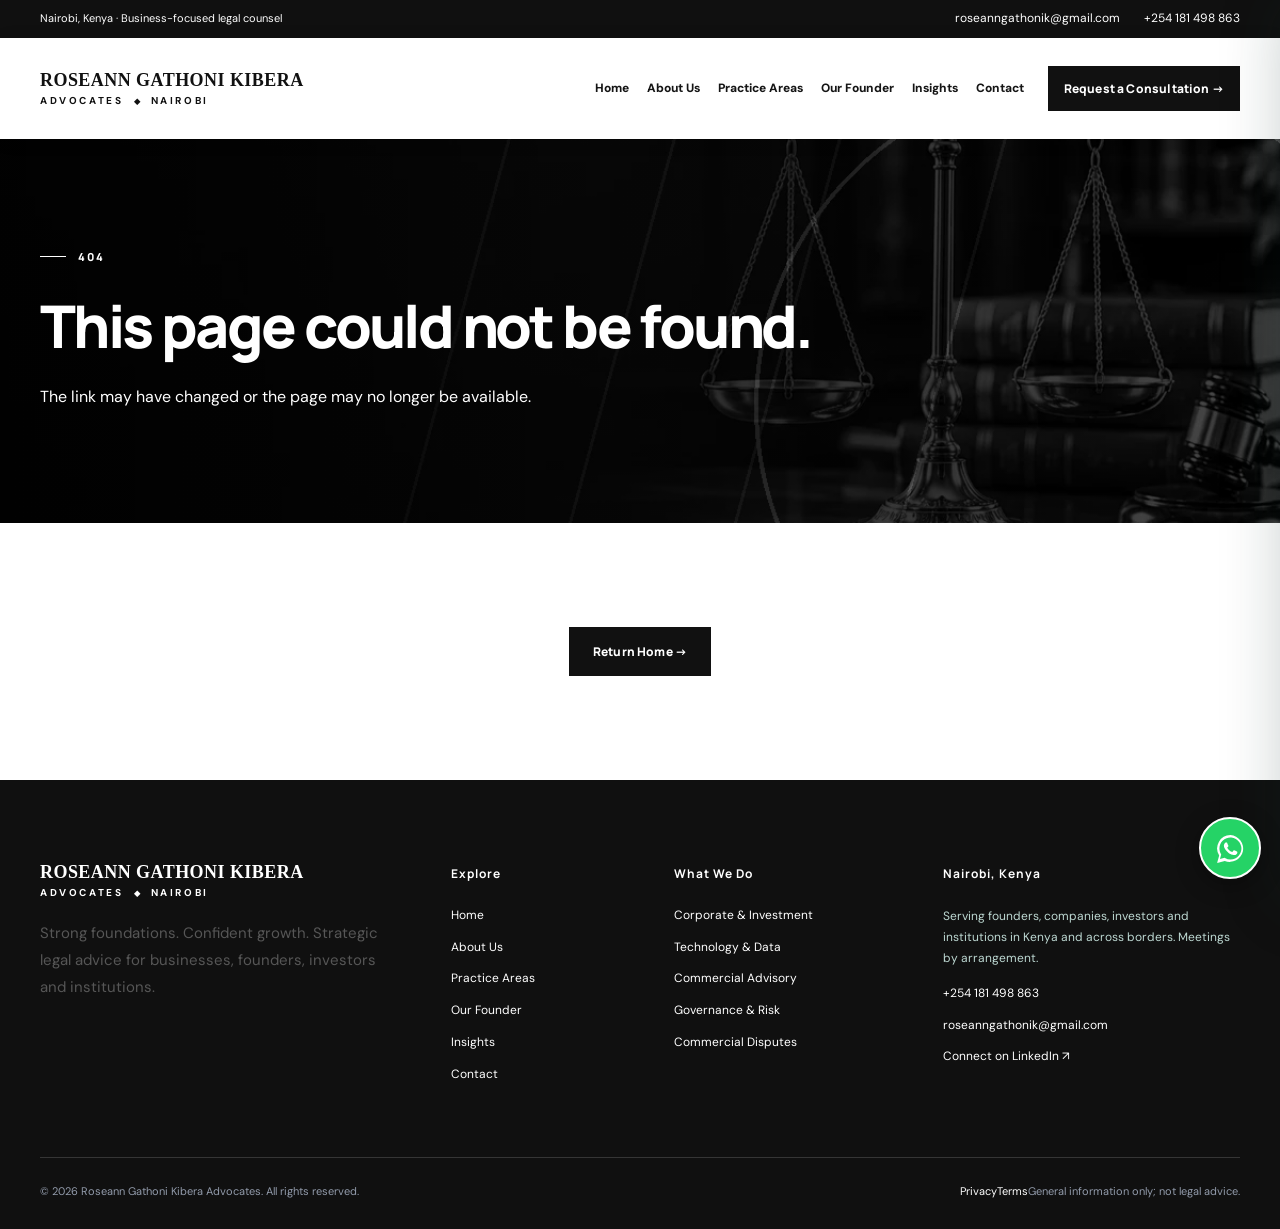
==== commit fa056b44: "Correct branding, WhatsApp icon and About page layout" ====
--- a/404/index.html
+++ b/404/index.html
@@ -139,4 +139,29 @@
 article,.insight-card{overflow:hidden}.site-footer .brand-primary,.site-footer .brand-secondary,.site-footer .brand-mark{color:#fff!important}
 .email-compose-note{font-size:13px;color:#666;margin-top:10px}.map-frame{width:100%;height:350px;border:0;filter:grayscale(1);display:block}
 @media(max-width:650px){.page-hero{min-height:300px;padding:70px 0}.picture-strip{grid-template-columns:1fr 1fr;gap:10px}.picture-strip img{height:145px}.picture-strip img:last-child{display:none}}
+</style><style id="roseann-final-brand-lock">
+/* ROSEANN BRAND OVERRIDES — neutral black / white / grey only */
+:root{--navy:#111111;--navy-deep:#080808;--navy-soft:#282828;--gold:#111111;--gold-light:#d0d0d0;--red:#111111;--ink:#191919;--body:#565656;--cream:#f8f8f8;--line:#dedede}
+.topbar,.site-footer,.closing,.section-navy{background:#101010!important}
+.nav-link,.nav-link.active,.nav-link:hover{color:#151515!important}
+.nav-link::after,.nav-link:after,.accent-line,.hero-notes span:before{background:#111!important}
+.eyebrow,.eyebrow-light,.text-link,.card-number{color:#222!important}
+.hero .eyebrow,.page-hero .eyebrow,.eyebrow-light,.hero h1 em{color:#fff!important}
+.btn-gold,.nav-cta,.hero .btn-gold{background:#111!important;border-color:#111!important;color:#fff!important}
+.btn-gold:hover,.nav-cta:hover,.hero .btn-gold:hover{background:#353535!important;border-color:#353535!important}
+.btn-navy{background:#111!important;border-color:#111!important}
+.hero,.page-hero{background-color:#0c0c0c!important}
+.hero::before{background-image:linear-gradient(90deg,rgba(0,0,0,.95),rgba(0,0,0,.78) 45%,rgba(0,0,0,.25)),var(--hero-image)!important}
+.page-hero::before{background-image:linear-gradient(90deg,rgba(0,0,0,.95),rgba(0,0,0,.78) 43%,rgba(0,0,0,.25)),var(--page-image)!important}
+.practice-shade{background:linear-gradient(180deg,transparent 0%,rgba(0,0,0,.85) 70%,#080808 100%)!important}
+.picture-stamp{background:#141414!important}
+.floating-whatsapp-bw,.floating-whatsapp,.floating-contact{background:#25D366!important;color:#fff!important;border:2px solid #fff!important;border-radius:50%!important;box-shadow:0 6px 25px #0005!important}
+.floating-whatsapp-bw svg,.floating-whatsapp svg,.floating-contact svg{fill:#fff!important;color:#fff!important}
+.floating-whatsapp-bw:hover,.floating-whatsapp:hover{background:#128C7E!important}
+.firm-pillars{display:grid;grid-template-columns:repeat(3,minmax(0,1fr));gap:18px;margin-top:36px;margin-bottom:24px}
+.firm-pillar{background:#f4f4f4;border-top:4px solid #111;min-height:175px;padding:26px 23px}
+.firm-pillar span{display:block;font-weight:900;font-size:11px;letter-spacing:.16em;color:#616161;margin-bottom:16px}
+.firm-pillar h3{font-size:21px;line-height:1.3;margin:0 0 8px;color:#111}
+.firm-pillar p{font-size:13px;line-height:1.6;margin:0;color:#555}
+@media(max-width:700px){.firm-pillars{grid-template-columns:1fr;margin-top:22px}.firm-pillar{min-height:unset}.hero::before{background-image:linear-gradient(90deg,rgba(0,0,0,.93),rgba(0,0,0,.45)),var(--hero-image)!important}}
 </style></head><body><a class="skip-link" href="#main">Skip to content</a><div class="topbar"><div class="container topbar-inner"><span class="topbar-address">Nairobi, Kenya · Business-focused legal counsel</span><div class="topbar-links"><a href="mailto:roseanngathonik@gmail.com">roseanngathonik@gmail.com</a><a href="tel:+254181498863">+254 181 498 863</a></div></div></div><header class="nav-shell"><div class="container nav-inner"><a aria-label="Roseann Gathoni Kibera Advocates home" class="brand" href="/"><span class="brand-wordmark"><span class="brand-primary">ROSEANN GATHONI KIBERA</span><span class="brand-secondary">ADVOCATES <span class="brand-mark">◆</span> NAIROBI</span></span></a><nav aria-label="Main navigation" class="nav-links"><a class="nav-link" href="/">Home</a><a class="nav-link" href="/about/">About Us</a><a class="nav-link" href="/practice-areas/">Practice Areas</a><a class="nav-link" href="/our-attorney/">Our Founder</a><a class="nav-link" href="/insights/">Insights</a><a class="nav-link" href="/contact/">Contact</a></nav><a class="btn btn-gold nav-cta" href="/contact/">Request a Consultation →</a><button aria-controls="mobile-panel" aria-expanded="false" aria-label="Open navigation" class="menu-open" data-mobile-open="" type="button">☰</button></div></header><div class="mobile-backdrop" id="mobile-backdrop"></div><nav aria-hidden="true" aria-label="Mobile navigation" class="mobile-panel" id="mobile-panel" inert=""><div class="mobile-head"><a class="brand" href="/"><span class="brand-wordmark"><span class="brand-primary">ROSEANN GATHONI KIBERA</span><span class="brand-secondary">ADVOCATES <span class="brand-mark">◆</span> NAIROBI</span></span></a><button aria-label="Close navigation" data-mobile-close="" type="button">×</button></div><div class="mobile-links"><a class="" href="/">Home</a><a class="" href="/about/">About Us</a><a class="" href="/practice-areas/">Practice Areas</a><a class="" href="/our-attorney/">Our Founder</a><a class="" href="/insights/">Insights</a><a class="" href="/contact/">Contact</a></div><a class="btn btn-gold mobile-cta" href="/contact/">Contact the Firm →</a></nav><main id="main"><section class="page-hero" style="--page-image:url('/assets/legal-visual-8.webp')"><div class="container"><span class="eyebrow eyebrow-light">404</span><h1>This page could not be found.</h1><p>The link may have changed or the page may no longer be available.</p></div></section><section class="section"><div class="container centered"><a class="btn btn-gold" href="/">Return Home →</a></div></section></main><footer class="site-footer"><div class="container"><div class="footer-grid"><div><a class="footer-wordmark" href="/"><span class="brand-wordmark"><span class="brand-primary">ROSEANN GATHONI KIBERA</span><span class="brand-secondary">ADVOCATES <span class="brand-mark">◆</span> NAIROBI</span></span></a><p>Strong foundations. Confident growth. Strategic legal advice for businesses, founders, investors and institutions.</p></div><div><h3>Explore</h3><div class="footer-links"><a class="" href="/">Home</a><a class="" href="/about/">About Us</a><a class="" href="/practice-areas/">Practice Areas</a><a class="" href="/our-attorney/">Our Founder</a><a class="" href="/insights/">Insights</a><a class="" href="/contact/">Contact</a></div></div><div><h3>What We Do</h3><div class="footer-links"><a href="/practice-areas/#corporate">Corporate &amp; Investment</a><a href="/practice-areas/#technology">Technology &amp; Data</a><a href="/practice-areas/#commercial">Commercial Advisory</a><a href="/practice-areas/#governance">Governance &amp; Risk</a><a href="/practice-areas/#disputes">Commercial Disputes</a></div></div><div class="footer-location"><h3>Nairobi, Kenya</h3><address>Serving founders, companies, investors and institutions in Kenya and across borders. Meetings by arrangement.</address><div class="footer-links" style="margin-top:15px"><a href="tel:+254181498863">+254 181 498 863</a><a href="mailto:roseanngathonik@gmail.com">roseanngathonik@gmail.com</a><a href="https://www.linkedin.com/in/roseanngathoni/" rel="noopener noreferrer" target="_blank">Connect on LinkedIn ↗</a></div></div></div><div class="footer-bottom"><span>© 2026 Roseann Gathoni Kibera Advocates. All rights reserved.</span><span class="footer-legal"><a href="/privacy/">Privacy</a><a href="/terms/">Terms</a><span>General information only; not legal advice.</span></span></div></div></footer><button aria-label="Back to top" class="scroll-top" type="button">↑</button><a aria-label="Chat with the firm on WhatsApp (if available)" class="floating-whatsapp-bw" href="https://wa.me/254181498863" rel="noopener noreferrer" target="_blank" title="WhatsApp"><svg aria-hidden="true" viewbox="0 0 32 32" xmlns="http://www.w3.org/2000/svg"><path d="M16.02 3A12.9 12.9 0 0 0 5.03 22.72L3 30l7.45-1.95A13 13 0 1 0 16.02 3Zm0 23.7a10.6 10.6 0 0 1-5.4-1.48l-.39-.23-4.43 1.16 1.18-4.31-.25-.4a10.65 10.65 0 1 1 9.29 5.26Zm5.85-7.96c-.32-.16-1.9-.93-2.19-1.04-.29-.1-.5-.16-.72.16-.21.32-.82 1.04-1 1.25-.19.21-.37.24-.68.08-.32-.16-1.34-.49-2.54-1.57-.94-.83-1.58-1.86-1.76-2.18-.19-.32-.02-.49.14-.65.14-.14.32-.37.48-.56.16-.18.21-.31.32-.52.11-.21.05-.4-.03-.56-.08-.16-.72-1.73-.99-2.36-.25-.61-.51-.52-.72-.53h-.61c-.22 0-.56.08-.86.4-.29.32-1.13 1.1-1.13 2.67 0 1.58 1.16 3.1 1.32 3.31.16.21 2.27 3.47 5.5 4.87.77.33 1.36.53 1.82.67.77.25 1.47.21 2.02.13.62-.09 1.9-.78 2.17-1.53.27-.75.27-1.4.19-1.53-.08-.13-.29-.21-.61-.37Z"></path></svg></a></body></html>
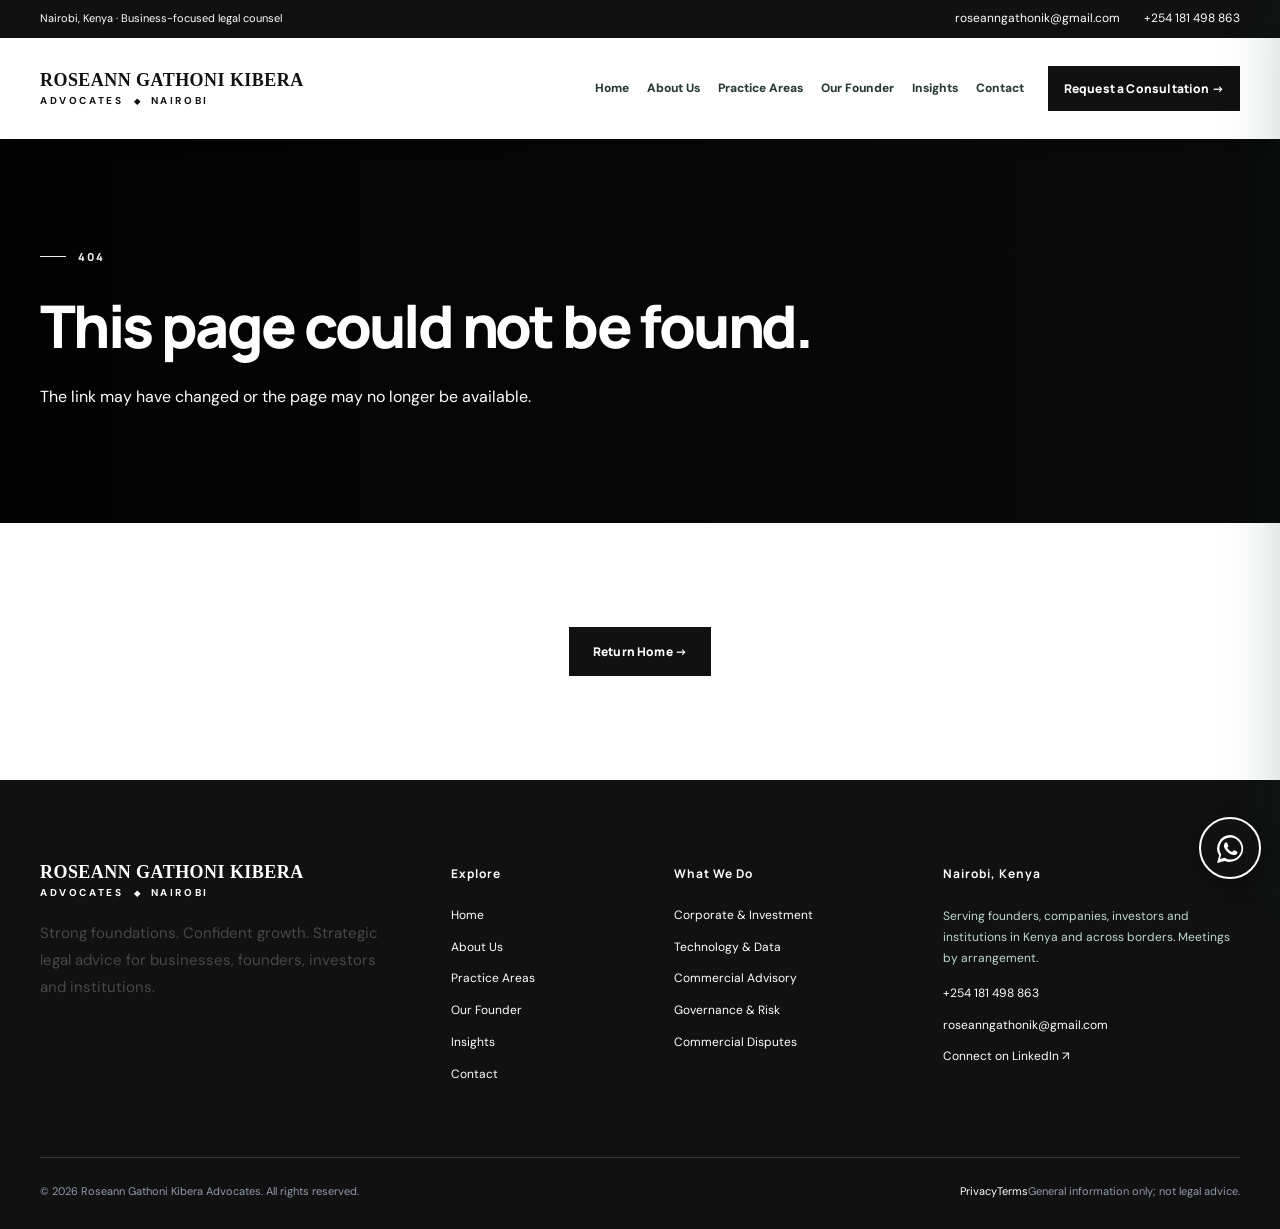
==== commit 377cfee2: "Update professional imagery, responsive layout and SEO previews" ====
--- a/404/index.html
+++ b/404/index.html
@@ -102,6 +102,17 @@
 /* Roseann Gathoni Kibera Advocates — brand adjustments */
 :root{--accent:#c6a06a}body{font-family:"DM Sans",Arial,sans-serif}.brand,.footer-wordmark{text-decoration:none;display:inline-flex;flex-direction:column;align-items:flex-start;justify-content:center;line-height:1.12;min-width:228px}.brand-wordmark{display:flex;flex-direction:column;gap:5px;white-space:nowrap}.brand-primary{font-family:"Playfair Display",Georgia,serif;font-weight:700;font-size:18px;letter-spacing:.025em;color:#183a2c}.brand-secondary{font-size:10px;letter-spacing:.26em;color:#a57a41;font-weight:700}.brand-mark{letter-spacing:0;font-size:8px;padding:0 6px}.site-footer .brand-primary,.site-footer .footer-wordmark .brand-primary{color:#fff}.site-footer .brand-secondary{color:#d5b985}.footer-wordmark{margin-bottom:22px}.nav-inner .brand{flex-shrink:0}.nav-links{gap:18px}.nav-links a{font-size:12px}.nav-cta{font-size:12px!important;padding:14px 15px!important}.mobile-head .brand{min-width:0}.mobile-head .brand-primary{font-size:14px}.mobile-head .brand-secondary{font-size:9px}.hero{background-position:center}.intro-picture img,.photo-frame img{object-fit:cover;object-position:center 30%}.practice-card-custom{background:#243e34;min-height:340px}.practice-card-custom:nth-child(2){background:#394b47}.practice-card-custom:nth-child(3){background:#624e3b}.practice-card-custom:nth-child(4){background:#2d444b}.practice-card-custom:nth-child(5){background:#544b43}.practice-card-custom:nth-child(6){background:#334638}.practice-card-custom .practice-shade{background:linear-gradient(180deg,rgba(0,0,0,.02),rgba(0,0,0,.52))}.practice-card-custom .practice-card-text{z-index:2}.value-grid,.service-detail-grid{display:grid;grid-template-columns:repeat(3,minmax(0,1fr));gap:24px}.value-grid article,.service-detail{background:#fff;padding:34px;border:1px solid #e5e1d8}.value-grid article span{font-size:12px;letter-spacing:.12em;color:#a7793d;font-weight:700}.value-grid h3{font-family:Georgia,serif;font-size:24px;line-height:1.22;margin:20px 0 14px}.value-grid p,.service-detail p{line-height:1.75}.service-detail-grid{grid-template-columns:repeat(2,minmax(0,1fr));gap:22px}.service-detail{scroll-margin-top:130px;padding:42px}.service-detail h2{font-family:Georgia,serif;font-size:30px;margin:16px 0}.service-detail a{display:inline-block;margin-top:12px;color:#87602f;font-weight:700}.narrow-copy{max-width:820px}.narrow-copy h2{margin:32px 0 12px;font-size:26px}.narrow-copy p{line-height:1.85}.editorial-note{font-size:13px;color:#676767;margin-top:24px}.form-fallback{font-size:14px}.floating-contact{position:fixed;right:25px;bottom:26px;z-index:20;background:#264634;color:#fff;border:2px solid white;box-shadow:0 5px 24px #0003;border-radius:50%;width:55px;height:55px;display:grid;place-items:center;text-decoration:none;font-size:27px}.floating-contact:hover{background:#ad834b;color:white}.topbar-links a{font-size:12px}@media(max-width:1100px){.nav-links{gap:11px}.brand{min-width:204px}.brand-primary{font-size:15px}.nav-cta{display:none!important}}@media(max-width:800px){.value-grid,.service-detail-grid{grid-template-columns:1fr}.brand-primary{font-size:15px}.topbar-links a:first-child{display:none}.floating-contact{width:49px;height:49px;right:13px;bottom:15px}}@media(max-width:440px){.brand-primary{font-size:13px}.brand-secondary{font-size:9px}.brand{min-width:0}.service-detail{padding:26px}.topbar-address{font-size:10px}}
 
+
+
+/* 2026 photograph and responsive corrections */
+.practice-card::before,.practice-card-custom::before{filter:none!important;opacity:1!important;background-position:center!important;background-size:cover!important}
+.practice-card::after,.practice-card-custom::after,.practice-card .practice-shade{background:linear-gradient(0deg,rgba(0,0,0,.80),rgba(0,0,0,.11) 75%)!important}
+.page-hero::before{filter:none!important}
+.page-hero{background-color:#111!important}
+.map-frame,.map-frame iframe,.map-frame *{filter:none!important;-webkit-filter:none!important}
+.page-hero::before,.hero::before{background-color:#111}
+@media(max-width:900px){.practice-grid{grid-template-columns:repeat(2,minmax(0,1fr))!important}.practice-card{min-width:0}.page-hero{min-height:400px}}
+@media(max-width:640px){.practice-grid{grid-template-columns:1fr!important}.practice-card{min-height:270px!important}.page-hero{min-height:360px!important}.page-hero h1{font-size:clamp(33px,9vw,52px)!important}.map-frame iframe{min-height:320px!important}.container{width:min(100% - 34px,1200px)!important}.hero-inner{width:min(100% - 34px,1200px)!important}.contact-grid,.two-column,.intro-grid{grid-template-columns:1fr!important}}
 </style><script defer="">
 /* Roseann Gathoni Kibera Advocates — responsive navigation and contact form */
 (()=>{'use strict';
@@ -109,7 +120,7 @@
 function menu(show){if(!panel)return;if(show)previousFocus=document.activeElement;panel.classList.toggle('open',show);backdrop?.classList.toggle('visible',show);body.classList.toggle('nav-open',show);open?.setAttribute('aria-expanded',String(show));panel.setAttribute('aria-hidden',String(!show));panel.toggleAttribute('inert',!show);if(show)close?.focus();else previousFocus?.focus()}
 open?.addEventListener('click',()=>menu(true));close?.addEventListener('click',()=>menu(false));backdrop?.addEventListener('click',()=>menu(false));panel?.querySelectorAll('a').forEach(link=>link.addEventListener('click',()=>menu(false)));document.addEventListener('keydown',event=>{if(event.key==='Escape'&&panel?.classList.contains('open'))menu(false)});
 const top=document.querySelector('.scroll-top');if(top){const update=()=>top.classList.toggle('show',window.scrollY>650);window.addEventListener('scroll',update,{passive:true});top.addEventListener('click',()=>window.scrollTo({top:0,behavior:'smooth'}));update()}
-})();</script><title>Page Not Found | Roseann Gathoni Kibera Advocates</title><meta content="The page you requested could not be found." name="description"/><meta content="Page Not Found | Roseann Gathoni Kibera Advocates" property="og:title"/><meta content="The page you requested could not be found." property="og:description"/><meta content="website" property="og:type"/><meta content="[data-uri]" property="og:image"/><meta content="summary_large_image" name="twitter:card"/><style>
+})();</script><title>Page Not Found | Roseann Gathoni Kibera Advocates</title><meta content="The page you requested could not be found." name="description"/><meta content="Page Not Found | Roseann Gathoni Kibera Advocates" property="og:title"/><meta content="The page you requested could not be found." property="og:description"/><meta content="website" property="og:type"/><meta content="https://roseann-gathoni-kibera-advocates.vercel.app/assets/social-preview.jpg" property="og:image"/><meta content="summary_large_image" name="twitter:card"/><style>
 /* Roseann: strict black/white identity, no green or gold */
 :root{--navy:#0b0b0b;--navy-deep:#080808;--navy-soft:#242424;--gold:#101010;--gold-light:#fff;--red:#171717;--ink:#111;--body:#484848;--line:#ddd;--cream:#f4f4f4;--white:#fff;--shadow:0 22px 60px rgba(0,0,0,.16)}
 body{background:#fff;color:#111}a{color:inherit}
@@ -139,29 +150,4 @@
 article,.insight-card{overflow:hidden}.site-footer .brand-primary,.site-footer .brand-secondary,.site-footer .brand-mark{color:#fff!important}
 .email-compose-note{font-size:13px;color:#666;margin-top:10px}.map-frame{width:100%;height:350px;border:0;filter:grayscale(1);display:block}
 @media(max-width:650px){.page-hero{min-height:300px;padding:70px 0}.picture-strip{grid-template-columns:1fr 1fr;gap:10px}.picture-strip img{height:145px}.picture-strip img:last-child{display:none}}
-</style><style id="roseann-final-brand-lock">
-/* ROSEANN BRAND OVERRIDES — neutral black / white / grey only */
-:root{--navy:#111111;--navy-deep:#080808;--navy-soft:#282828;--gold:#111111;--gold-light:#d0d0d0;--red:#111111;--ink:#191919;--body:#565656;--cream:#f8f8f8;--line:#dedede}
-.topbar,.site-footer,.closing,.section-navy{background:#101010!important}
-.nav-link,.nav-link.active,.nav-link:hover{color:#151515!important}
-.nav-link::after,.nav-link:after,.accent-line,.hero-notes span:before{background:#111!important}
-.eyebrow,.eyebrow-light,.text-link,.card-number{color:#222!important}
-.hero .eyebrow,.page-hero .eyebrow,.eyebrow-light,.hero h1 em{color:#fff!important}
-.btn-gold,.nav-cta,.hero .btn-gold{background:#111!important;border-color:#111!important;color:#fff!important}
-.btn-gold:hover,.nav-cta:hover,.hero .btn-gold:hover{background:#353535!important;border-color:#353535!important}
-.btn-navy{background:#111!important;border-color:#111!important}
-.hero,.page-hero{background-color:#0c0c0c!important}
-.hero::before{background-image:linear-gradient(90deg,rgba(0,0,0,.95),rgba(0,0,0,.78) 45%,rgba(0,0,0,.25)),var(--hero-image)!important}
-.page-hero::before{background-image:linear-gradient(90deg,rgba(0,0,0,.95),rgba(0,0,0,.78) 43%,rgba(0,0,0,.25)),var(--page-image)!important}
-.practice-shade{background:linear-gradient(180deg,transparent 0%,rgba(0,0,0,.85) 70%,#080808 100%)!important}
-.picture-stamp{background:#141414!important}
-.floating-whatsapp-bw,.floating-whatsapp,.floating-contact{background:#25D366!important;color:#fff!important;border:2px solid #fff!important;border-radius:50%!important;box-shadow:0 6px 25px #0005!important}
-.floating-whatsapp-bw svg,.floating-whatsapp svg,.floating-contact svg{fill:#fff!important;color:#fff!important}
-.floating-whatsapp-bw:hover,.floating-whatsapp:hover{background:#128C7E!important}
-.firm-pillars{display:grid;grid-template-columns:repeat(3,minmax(0,1fr));gap:18px;margin-top:36px;margin-bottom:24px}
-.firm-pillar{background:#f4f4f4;border-top:4px solid #111;min-height:175px;padding:26px 23px}
-.firm-pillar span{display:block;font-weight:900;font-size:11px;letter-spacing:.16em;color:#616161;margin-bottom:16px}
-.firm-pillar h3{font-size:21px;line-height:1.3;margin:0 0 8px;color:#111}
-.firm-pillar p{font-size:13px;line-height:1.6;margin:0;color:#555}
-@media(max-width:700px){.firm-pillars{grid-template-columns:1fr;margin-top:22px}.firm-pillar{min-height:unset}.hero::before{background-image:linear-gradient(90deg,rgba(0,0,0,.93),rgba(0,0,0,.45)),var(--hero-image)!important}}
-</style></head><body><a class="skip-link" href="#main">Skip to content</a><div class="topbar"><div class="container topbar-inner"><span class="topbar-address">Nairobi, Kenya · Business-focused legal counsel</span><div class="topbar-links"><a href="mailto:roseanngathonik@gmail.com">roseanngathonik@gmail.com</a><a href="tel:+254181498863">+254 181 498 863</a></div></div></div><header class="nav-shell"><div class="container nav-inner"><a aria-label="Roseann Gathoni Kibera Advocates home" class="brand" href="/"><span class="brand-wordmark"><span class="brand-primary">ROSEANN GATHONI KIBERA</span><span class="brand-secondary">ADVOCATES <span class="brand-mark">◆</span> NAIROBI</span></span></a><nav aria-label="Main navigation" class="nav-links"><a class="nav-link" href="/">Home</a><a class="nav-link" href="/about/">About Us</a><a class="nav-link" href="/practice-areas/">Practice Areas</a><a class="nav-link" href="/our-attorney/">Our Founder</a><a class="nav-link" href="/insights/">Insights</a><a class="nav-link" href="/contact/">Contact</a></nav><a class="btn btn-gold nav-cta" href="/contact/">Request a Consultation →</a><button aria-controls="mobile-panel" aria-expanded="false" aria-label="Open navigation" class="menu-open" data-mobile-open="" type="button">☰</button></div></header><div class="mobile-backdrop" id="mobile-backdrop"></div><nav aria-hidden="true" aria-label="Mobile navigation" class="mobile-panel" id="mobile-panel" inert=""><div class="mobile-head"><a class="brand" href="/"><span class="brand-wordmark"><span class="brand-primary">ROSEANN GATHONI KIBERA</span><span class="brand-secondary">ADVOCATES <span class="brand-mark">◆</span> NAIROBI</span></span></a><button aria-label="Close navigation" data-mobile-close="" type="button">×</button></div><div class="mobile-links"><a class="" href="/">Home</a><a class="" href="/about/">About Us</a><a class="" href="/practice-areas/">Practice Areas</a><a class="" href="/our-attorney/">Our Founder</a><a class="" href="/insights/">Insights</a><a class="" href="/contact/">Contact</a></div><a class="btn btn-gold mobile-cta" href="/contact/">Contact the Firm →</a></nav><main id="main"><section class="page-hero" style="--page-image:url('/assets/legal-visual-8.webp')"><div class="container"><span class="eyebrow eyebrow-light">404</span><h1>This page could not be found.</h1><p>The link may have changed or the page may no longer be available.</p></div></section><section class="section"><div class="container centered"><a class="btn btn-gold" href="/">Return Home →</a></div></section></main><footer class="site-footer"><div class="container"><div class="footer-grid"><div><a class="footer-wordmark" href="/"><span class="brand-wordmark"><span class="brand-primary">ROSEANN GATHONI KIBERA</span><span class="brand-secondary">ADVOCATES <span class="brand-mark">◆</span> NAIROBI</span></span></a><p>Strong foundations. Confident growth. Strategic legal advice for businesses, founders, investors and institutions.</p></div><div><h3>Explore</h3><div class="footer-links"><a class="" href="/">Home</a><a class="" href="/about/">About Us</a><a class="" href="/practice-areas/">Practice Areas</a><a class="" href="/our-attorney/">Our Founder</a><a class="" href="/insights/">Insights</a><a class="" href="/contact/">Contact</a></div></div><div><h3>What We Do</h3><div class="footer-links"><a href="/practice-areas/#corporate">Corporate &amp; Investment</a><a href="/practice-areas/#technology">Technology &amp; Data</a><a href="/practice-areas/#commercial">Commercial Advisory</a><a href="/practice-areas/#governance">Governance &amp; Risk</a><a href="/practice-areas/#disputes">Commercial Disputes</a></div></div><div class="footer-location"><h3>Nairobi, Kenya</h3><address>Serving founders, companies, investors and institutions in Kenya and across borders. Meetings by arrangement.</address><div class="footer-links" style="margin-top:15px"><a href="tel:+254181498863">+254 181 498 863</a><a href="mailto:roseanngathonik@gmail.com">roseanngathonik@gmail.com</a><a href="https://www.linkedin.com/in/roseanngathoni/" rel="noopener noreferrer" target="_blank">Connect on LinkedIn ↗</a></div></div></div><div class="footer-bottom"><span>© 2026 Roseann Gathoni Kibera Advocates. All rights reserved.</span><span class="footer-legal"><a href="/privacy/">Privacy</a><a href="/terms/">Terms</a><span>General information only; not legal advice.</span></span></div></div></footer><button aria-label="Back to top" class="scroll-top" type="button">↑</button><a aria-label="Chat with the firm on WhatsApp (if available)" class="floating-whatsapp-bw" href="https://wa.me/254181498863" rel="noopener noreferrer" target="_blank" title="WhatsApp"><svg aria-hidden="true" viewbox="0 0 32 32" xmlns="http://www.w3.org/2000/svg"><path d="M16.02 3A12.9 12.9 0 0 0 5.03 22.72L3 30l7.45-1.95A13 13 0 1 0 16.02 3Zm0 23.7a10.6 10.6 0 0 1-5.4-1.48l-.39-.23-4.43 1.16 1.18-4.31-.25-.4a10.65 10.65 0 1 1 9.29 5.26Zm5.85-7.96c-.32-.16-1.9-.93-2.19-1.04-.29-.1-.5-.16-.72.16-.21.32-.82 1.04-1 1.25-.19.21-.37.24-.68.08-.32-.16-1.34-.49-2.54-1.57-.94-.83-1.58-1.86-1.76-2.18-.19-.32-.02-.49.14-.65.14-.14.32-.37.48-.56.16-.18.21-.31.32-.52.11-.21.05-.4-.03-.56-.08-.16-.72-1.73-.99-2.36-.25-.61-.51-.52-.72-.53h-.61c-.22 0-.56.08-.86.4-.29.32-1.13 1.1-1.13 2.67 0 1.58 1.16 3.1 1.32 3.31.16.21 2.27 3.47 5.5 4.87.77.33 1.36.53 1.82.67.77.25 1.47.21 2.02.13.62-.09 1.9-.78 2.17-1.53.27-.75.27-1.4.19-1.53-.08-.13-.29-.21-.61-.37Z"></path></svg></a></body></html>+</style><meta content="1200" property="og:image:width"/><meta content="630" property="og:image:height"/><meta content="Roseann Gathoni Kibera Advocates Nairobi logo and founder portrait" property="og:image:alt"/><link href="https://roseann-gathoni-kibera-advocates.vercel.app/404/" rel="canonical"/><link href="/assets/photo-update.css" rel="stylesheet"/></head><body><a class="skip-link" href="#main">Skip to content</a><div class="topbar"><div class="container topbar-inner"><span class="topbar-address">Nairobi, Kenya · Business-focused legal counsel</span><div class="topbar-links"><a href="mailto:roseanngathonik@gmail.com">roseanngathonik@gmail.com</a><a href="tel:+254181498863">+254 181 498 863</a></div></div></div><header class="nav-shell"><div class="container nav-inner"><a aria-label="Roseann Gathoni Kibera Advocates home" class="brand" href="/"><span class="brand-wordmark"><span class="brand-primary">ROSEANN GATHONI KIBERA</span><span class="brand-secondary">ADVOCATES <span class="brand-mark">◆</span> NAIROBI</span></span></a><nav aria-label="Main navigation" class="nav-links"><a class="nav-link" href="/">Home</a><a class="nav-link" href="/about/">About Us</a><a class="nav-link" href="/practice-areas/">Practice Areas</a><a class="nav-link" href="/our-attorney/">Our Founder</a><a class="nav-link" href="/insights/">Insights</a><a class="nav-link" href="/contact/">Contact</a></nav><a class="btn btn-gold nav-cta" href="/contact/">Request a Consultation →</a><button aria-controls="mobile-panel" aria-expanded="false" aria-label="Open navigation" class="menu-open" data-mobile-open="" type="button">☰</button></div></header><div class="mobile-backdrop" id="mobile-backdrop"></div><nav aria-hidden="true" aria-label="Mobile navigation" class="mobile-panel" id="mobile-panel" inert=""><div class="mobile-head"><a class="brand" href="/"><span class="brand-wordmark"><span class="brand-primary">ROSEANN GATHONI KIBERA</span><span class="brand-secondary">ADVOCATES <span class="brand-mark">◆</span> NAIROBI</span></span></a><button aria-label="Close navigation" data-mobile-close="" type="button">×</button></div><div class="mobile-links"><a class="" href="/">Home</a><a class="" href="/about/">About Us</a><a class="" href="/practice-areas/">Practice Areas</a><a class="" href="/our-attorney/">Our Founder</a><a class="" href="/insights/">Insights</a><a class="" href="/contact/">Contact</a></div><a class="btn btn-gold mobile-cta" href="/contact/">Contact the Firm →</a></nav><main id="main"><section class="page-hero" style="--page-image:url('https://images.unsplash.com/photo-1521737711867-e3b97375f902?auto=format&amp;fit=crop&amp;w=1500&amp;q=85')"><div class="container"><span class="eyebrow eyebrow-light">404</span><h1>This page could not be found.</h1><p>The link may have changed or the page may no longer be available.</p></div></section><section class="section"><div class="container centered"><a class="btn btn-gold" href="/">Return Home →</a></div></section></main><footer class="site-footer"><div class="container"><div class="footer-grid"><div><a class="footer-wordmark" href="/"><span class="brand-wordmark"><span class="brand-primary">ROSEANN GATHONI KIBERA</span><span class="brand-secondary">ADVOCATES <span class="brand-mark">◆</span> NAIROBI</span></span></a><p>Strong foundations. Confident growth. Strategic legal advice for businesses, founders, investors and institutions.</p></div><div><h3>Explore</h3><div class="footer-links"><a class="" href="/">Home</a><a class="" href="/about/">About Us</a><a class="" href="/practice-areas/">Practice Areas</a><a class="" href="/our-attorney/">Our Founder</a><a class="" href="/insights/">Insights</a><a class="" href="/contact/">Contact</a></div></div><div><h3>What We Do</h3><div class="footer-links"><a href="/practice-areas/#corporate">Corporate &amp; Investment</a><a href="/practice-areas/#technology">Technology &amp; Data</a><a href="/practice-areas/#commercial">Commercial Advisory</a><a href="/practice-areas/#governance">Governance &amp; Risk</a><a href="/practice-areas/#disputes">Commercial Disputes</a></div></div><div class="footer-location"><h3>Nairobi, Kenya</h3><address>Serving founders, companies, investors and institutions in Kenya and across borders. Meetings by arrangement.</address><div class="footer-links" style="margin-top:15px"><a href="tel:+254181498863">+254 181 498 863</a><a href="mailto:roseanngathonik@gmail.com">roseanngathonik@gmail.com</a><a href="https://www.linkedin.com/in/roseanngathoni/" rel="noopener noreferrer" target="_blank">Connect on LinkedIn ↗</a></div></div></div><div class="footer-bottom"><span>© 2026 Roseann Gathoni Kibera Advocates. All rights reserved.</span><span class="footer-legal"><a href="/privacy/">Privacy</a><a href="/terms/">Terms</a><span>General information only; not legal advice.</span></span></div></div></footer><button aria-label="Back to top" class="scroll-top" type="button">↑</button><a aria-label="Chat with the firm on WhatsApp (if available)" class="floating-whatsapp-bw" href="https://wa.me/254181498863" rel="noopener noreferrer" target="_blank" title="WhatsApp"><svg aria-hidden="true" viewbox="0 0 32 32" xmlns="http://www.w3.org/2000/svg"><path d="M16.02 3A12.9 12.9 0 0 0 5.03 22.72L3 30l7.45-1.95A13 13 0 1 0 16.02 3Zm0 23.7a10.6 10.6 0 0 1-5.4-1.48l-.39-.23-4.43 1.16 1.18-4.31-.25-.4a10.65 10.65 0 1 1 9.29 5.26Zm5.85-7.96c-.32-.16-1.9-.93-2.19-1.04-.29-.1-.5-.16-.72.16-.21.32-.82 1.04-1 1.25-.19.21-.37.24-.68.08-.32-.16-1.34-.49-2.54-1.57-.94-.83-1.58-1.86-1.76-2.18-.19-.32-.02-.49.14-.65.14-.14.32-.37.48-.56.16-.18.21-.31.32-.52.11-.21.05-.4-.03-.56-.08-.16-.72-1.73-.99-2.36-.25-.61-.51-.52-.72-.53h-.61c-.22 0-.56.08-.86.4-.29.32-1.13 1.1-1.13 2.67 0 1.58 1.16 3.1 1.32 3.31.16.21 2.27 3.47 5.5 4.87.77.33 1.36.53 1.82.67.77.25 1.47.21 2.02.13.62-.09 1.9-.78 2.17-1.53.27-.75.27-1.4.19-1.53-.08-.13-.29-.21-.61-.37Z"></path></svg></a></body></html>
--- a/assets/photo-update.css
+++ b/assets/photo-update.css
@@ -0,0 +1,10 @@
+
+/* 2026 photograph and responsive corrections */
+.practice-card::before,.practice-card-custom::before{filter:none!important;opacity:1!important;background-position:center!important;background-size:cover!important}
+.practice-card::after,.practice-card-custom::after,.practice-card .practice-shade{background:linear-gradient(0deg,rgba(0,0,0,.80),rgba(0,0,0,.11) 75%)!important}
+.page-hero::before{filter:none!important}
+.page-hero{background-color:#111!important}
+.map-frame,.map-frame iframe,.map-frame *{filter:none!important;-webkit-filter:none!important}
+.page-hero::before,.hero::before{background-color:#111}
+@media(max-width:900px){.practice-grid{grid-template-columns:repeat(2,minmax(0,1fr))!important}.practice-card{min-width:0}.page-hero{min-height:400px}}
+@media(max-width:640px){.practice-grid{grid-template-columns:1fr!important}.practice-card{min-height:270px!important}.page-hero{min-height:360px!important}.page-hero h1{font-size:clamp(33px,9vw,52px)!important}.map-frame iframe{min-height:320px!important}.container{width:min(100% - 34px,1200px)!important}.hero-inner{width:min(100% - 34px,1200px)!important}.contact-grid,.two-column,.intro-grid{grid-template-columns:1fr!important}}
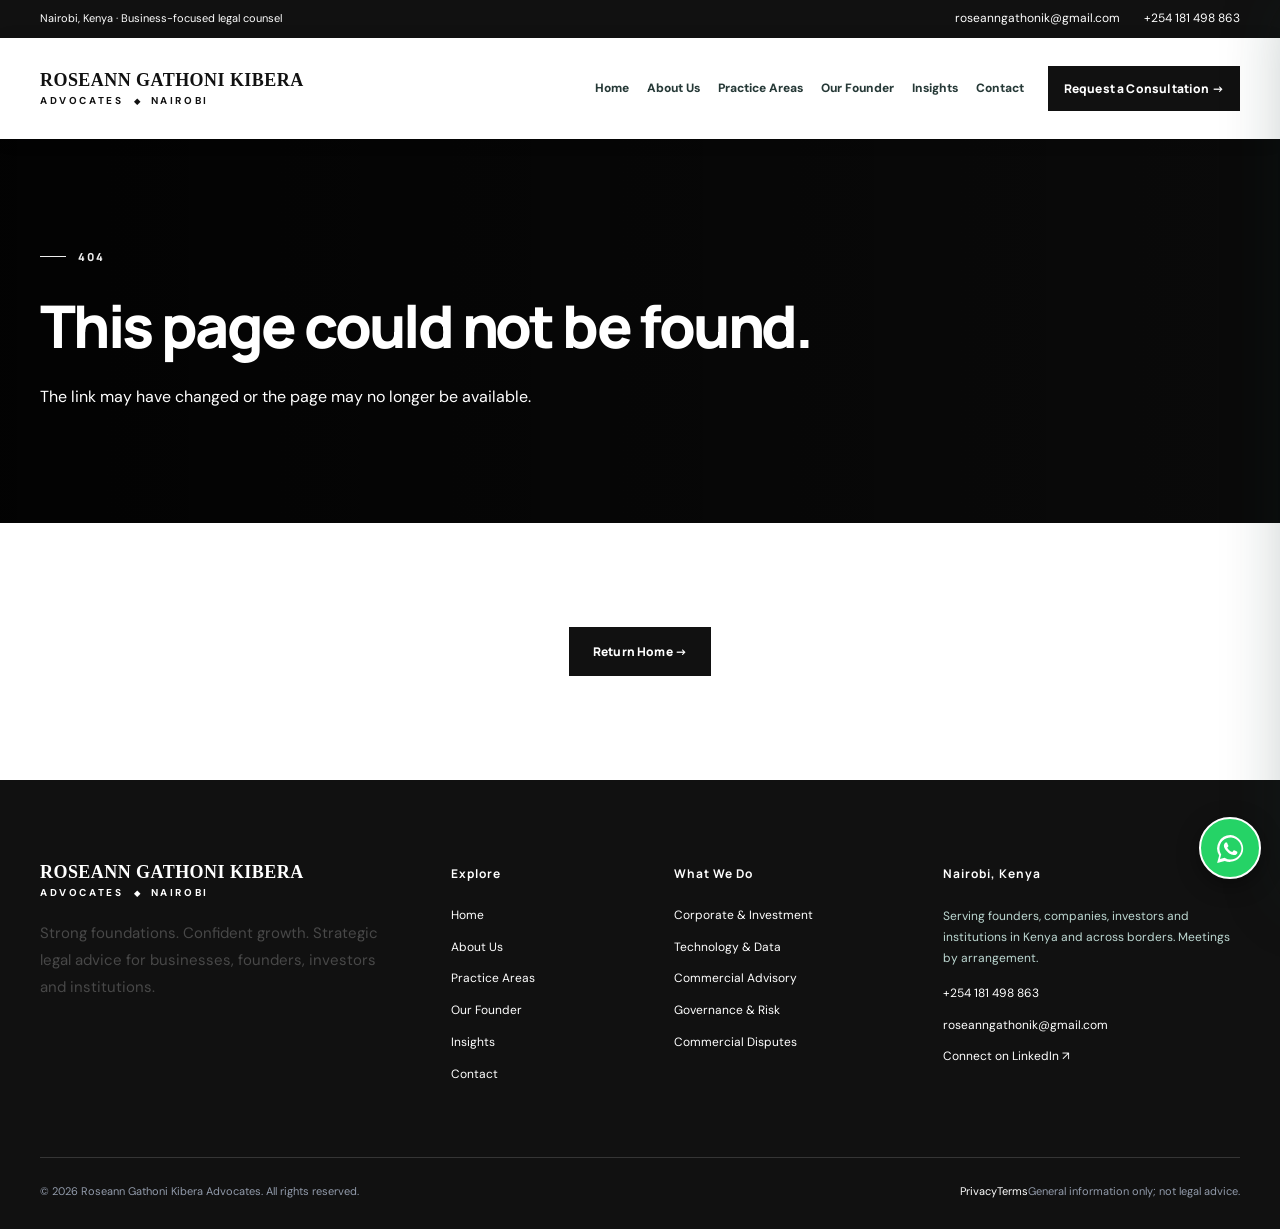
==== commit cf8ed7a5: "Fix WhatsApp branding, favicon and stock imagery" ====
--- a/404/index.html
+++ b/404/index.html
@@ -1,6 +1,6 @@
 <!DOCTYPE html>
 
-<html lang="en-KE"><head><meta charset="utf-8"/><meta content="width=device-width,initial-scale=1" name="viewport"/><meta content="#111111" name="theme-color"/><link href="[data-uri]" rel="icon" type="image/png"/><link href="https://fonts.googleapis.com" rel="preconnect"/><link crossorigin="" href="https://fonts.gstatic.com" rel="preconnect"/><style>
+<html lang="en-KE"><head><meta charset="utf-8"/><meta content="width=device-width,initial-scale=1" name="viewport"/><meta content="#111111" name="theme-color"/><link href="https://fonts.googleapis.com" rel="preconnect"/><link crossorigin="" href="https://fonts.gstatic.com" rel="preconnect"/><style>
 @import url('https://fonts.googleapis.com/css2?family=DM+Sans:wght@400;500;600;700&family=Manrope:wght@400;500;600;700;800&display=swap');
 :root{--navy:#2d4337;--navy-deep:#23362c;--navy-soft:#355445;--gold:#bf7a29;--gold-light:#e9b979;--red:#bf7a29;--ink:#2e3832;--body:#5d6665;--line:#e4eae8;--cream:#f6f5f0;--white:#fff;--shadow:0 24px 65px rgba(10,13,18,.14)}
 *,*::before,*::after{box-sizing:border-box}html{scroll-behavior:smooth;scroll-padding-top:110px}body{margin:0;background:#fff;color:var(--ink);font:400 15px/1.78 'DM Sans',Arial,sans-serif;-webkit-font-smoothing:antialiased}body.nav-open{overflow:hidden}img{max-width:100%;display:block}button,input,textarea,select{font:inherit}button{cursor:pointer}a{color:inherit;text-decoration:none}::selection{background:#e0e3e6;color:#1a1c20}:focus-visible{outline:3px solid #525862;outline-offset:4px}.container{width:min(100% - 72px,1200px);margin-inline:auto}.skip-link{position:absolute;top:-100px;left:10px;z-index:1000;color:#fff;background:var(--navy);padding:9px 17px}.skip-link:focus{top:8px}h1,h2,h3,h4,p{margin-top:0}h1,h2,h3{font-family:Manrope,Arial,sans-serif;letter-spacing:-.044em;line-height:1.2}h1{font-size:clamp(44px,5.1vw,74px);font-weight:800}h2{font-size:clamp(30px,3.2vw,48px);font-weight:800}h3{font-size:clamp(17px,1.65vw,23px)}p{color:var(--body)}.centered{text-align:center}.section{padding:104px 0}.cream{background:var(--cream)}.section-heading{margin-bottom:42px;max-width:770px}.section-heading.centered{margin-inline:auto}.section-heading h2{margin:15px 0 15px}.section-heading p{margin:0;font-size:16px;line-height:1.78}.eyebrow{display:inline-flex;align-items:center;gap:12px;color:var(--gold);font-size:11px;font-family:Manrope,Arial,sans-serif;font-weight:800;letter-spacing:2.1px;text-transform:uppercase;line-height:1.55}.eyebrow::before{content:"";width:26px;flex:0 0 26px;height:1px;background:currentColor}.eyebrow-light{color:var(--gold-light)}.accent-line{width:57px;height:3px;background:var(--gold);margin:24px 0}.btn{display:inline-flex;align-items:center;justify-content:center;gap:17px;padding:14px 23px;min-height:49px;font-size:12px;font-weight:800;letter-spacing:.015em;font-family:Manrope,Arial,sans-serif;line-height:1.3;text-align:center;border:1px solid transparent;transition:background .2s,transform .2s,border-color .2s;white-space:normal}.btn:hover{transform:translateY(-2px)}.btn svg{flex:none}.btn-gold{background:#224a46;border-color:#224a46;color:#fff}.btn-gold:hover{background:#173b36;border-color:#173b36;color:#fff}.btn-navy{color:#fff;background:var(--navy);border-color:var(--navy)}.btn-navy:hover{background:#1e5e55}.btn-outline{border-color:#fff9;color:#fff;background:#ffffff08}.btn-outline:hover{background:#ffffff1d}.text-link{display:inline-flex;align-items:center;gap:13px;color:#263937;font-size:12px;font-weight:800;font-family:Manrope,Arial,sans-serif;border-bottom:1px solid var(--gold);padding-bottom:6px}.text-link:hover{color:#224a46}.text-link svg{width:16px}.section-action{margin-top:38px}
@@ -142,7 +142,7 @@
 .practice-card-custom h3,.practice-card-custom p,.practice-card-custom .card-number{color:#fff!important}
 .section.cream{background:#f5f5f5!important}.site-footer{background:#111!important;color:white!important}.site-footer a,.site-footer h3{color:#fff!important}
 .floating-contact{background:#fff!important;color:#111!important;border:2px solid #111!important}
-.floating-whatsapp-bw{position:fixed;z-index:95;right:19px;bottom:21px;width:62px;height:62px;border-radius:50%;background:#111;color:#fff;box-shadow:0 6px 22px #0006;display:grid;place-items:center;border:2px solid white}
+.floating-whatsapp-bw{position:fixed;z-index:95;right:19px;bottom:21px;width:62px;height:62px;border-radius:50%;background:#25D366;color:#fff;box-shadow:0 6px 22px #0006;display:grid;place-items:center;border:2px solid white}
 .floating-whatsapp-bw svg{width:33px;height:33px;fill:white}.floating-whatsapp-bw:hover{transform:translateY(-3px)}
 .scroll-top{bottom:98px!important}.social-preview{filter:grayscale(1)}
 .picture-strip{margin:40px 0;display:grid;grid-template-columns:repeat(3,minmax(0,1fr));gap:16px}.picture-strip img{width:100%;height:200px;object-fit:cover;filter:grayscale(1);display:block}
@@ -150,4 +150,4 @@
 article,.insight-card{overflow:hidden}.site-footer .brand-primary,.site-footer .brand-secondary,.site-footer .brand-mark{color:#fff!important}
 .email-compose-note{font-size:13px;color:#666;margin-top:10px}.map-frame{width:100%;height:350px;border:0;filter:grayscale(1);display:block}
 @media(max-width:650px){.page-hero{min-height:300px;padding:70px 0}.picture-strip{grid-template-columns:1fr 1fr;gap:10px}.picture-strip img{height:145px}.picture-strip img:last-child{display:none}}
-</style><meta content="1200" property="og:image:width"/><meta content="630" property="og:image:height"/><meta content="Roseann Gathoni Kibera Advocates Nairobi logo and founder portrait" property="og:image:alt"/><link href="https://roseann-gathoni-kibera-advocates.vercel.app/404/" rel="canonical"/><link href="/assets/photo-update.css" rel="stylesheet"/></head><body><a class="skip-link" href="#main">Skip to content</a><div class="topbar"><div class="container topbar-inner"><span class="topbar-address">Nairobi, Kenya · Business-focused legal counsel</span><div class="topbar-links"><a href="mailto:roseanngathonik@gmail.com">roseanngathonik@gmail.com</a><a href="tel:+254181498863">+254 181 498 863</a></div></div></div><header class="nav-shell"><div class="container nav-inner"><a aria-label="Roseann Gathoni Kibera Advocates home" class="brand" href="/"><span class="brand-wordmark"><span class="brand-primary">ROSEANN GATHONI KIBERA</span><span class="brand-secondary">ADVOCATES <span class="brand-mark">◆</span> NAIROBI</span></span></a><nav aria-label="Main navigation" class="nav-links"><a class="nav-link" href="/">Home</a><a class="nav-link" href="/about/">About Us</a><a class="nav-link" href="/practice-areas/">Practice Areas</a><a class="nav-link" href="/our-attorney/">Our Founder</a><a class="nav-link" href="/insights/">Insights</a><a class="nav-link" href="/contact/">Contact</a></nav><a class="btn btn-gold nav-cta" href="/contact/">Request a Consultation →</a><button aria-controls="mobile-panel" aria-expanded="false" aria-label="Open navigation" class="menu-open" data-mobile-open="" type="button">☰</button></div></header><div class="mobile-backdrop" id="mobile-backdrop"></div><nav aria-hidden="true" aria-label="Mobile navigation" class="mobile-panel" id="mobile-panel" inert=""><div class="mobile-head"><a class="brand" href="/"><span class="brand-wordmark"><span class="brand-primary">ROSEANN GATHONI KIBERA</span><span class="brand-secondary">ADVOCATES <span class="brand-mark">◆</span> NAIROBI</span></span></a><button aria-label="Close navigation" data-mobile-close="" type="button">×</button></div><div class="mobile-links"><a class="" href="/">Home</a><a class="" href="/about/">About Us</a><a class="" href="/practice-areas/">Practice Areas</a><a class="" href="/our-attorney/">Our Founder</a><a class="" href="/insights/">Insights</a><a class="" href="/contact/">Contact</a></div><a class="btn btn-gold mobile-cta" href="/contact/">Contact the Firm →</a></nav><main id="main"><section class="page-hero" style="--page-image:url('https://images.unsplash.com/photo-1521737711867-e3b97375f902?auto=format&amp;fit=crop&amp;w=1500&amp;q=85')"><div class="container"><span class="eyebrow eyebrow-light">404</span><h1>This page could not be found.</h1><p>The link may have changed or the page may no longer be available.</p></div></section><section class="section"><div class="container centered"><a class="btn btn-gold" href="/">Return Home →</a></div></section></main><footer class="site-footer"><div class="container"><div class="footer-grid"><div><a class="footer-wordmark" href="/"><span class="brand-wordmark"><span class="brand-primary">ROSEANN GATHONI KIBERA</span><span class="brand-secondary">ADVOCATES <span class="brand-mark">◆</span> NAIROBI</span></span></a><p>Strong foundations. Confident growth. Strategic legal advice for businesses, founders, investors and institutions.</p></div><div><h3>Explore</h3><div class="footer-links"><a class="" href="/">Home</a><a class="" href="/about/">About Us</a><a class="" href="/practice-areas/">Practice Areas</a><a class="" href="/our-attorney/">Our Founder</a><a class="" href="/insights/">Insights</a><a class="" href="/contact/">Contact</a></div></div><div><h3>What We Do</h3><div class="footer-links"><a href="/practice-areas/#corporate">Corporate &amp; Investment</a><a href="/practice-areas/#technology">Technology &amp; Data</a><a href="/practice-areas/#commercial">Commercial Advisory</a><a href="/practice-areas/#governance">Governance &amp; Risk</a><a href="/practice-areas/#disputes">Commercial Disputes</a></div></div><div class="footer-location"><h3>Nairobi, Kenya</h3><address>Serving founders, companies, investors and institutions in Kenya and across borders. Meetings by arrangement.</address><div class="footer-links" style="margin-top:15px"><a href="tel:+254181498863">+254 181 498 863</a><a href="mailto:roseanngathonik@gmail.com">roseanngathonik@gmail.com</a><a href="https://www.linkedin.com/in/roseanngathoni/" rel="noopener noreferrer" target="_blank">Connect on LinkedIn ↗</a></div></div></div><div class="footer-bottom"><span>© 2026 Roseann Gathoni Kibera Advocates. All rights reserved.</span><span class="footer-legal"><a href="/privacy/">Privacy</a><a href="/terms/">Terms</a><span>General information only; not legal advice.</span></span></div></div></footer><button aria-label="Back to top" class="scroll-top" type="button">↑</button><a aria-label="Chat with the firm on WhatsApp (if available)" class="floating-whatsapp-bw" href="https://wa.me/254181498863" rel="noopener noreferrer" target="_blank" title="WhatsApp"><svg aria-hidden="true" viewbox="0 0 32 32" xmlns="http://www.w3.org/2000/svg"><path d="M16.02 3A12.9 12.9 0 0 0 5.03 22.72L3 30l7.45-1.95A13 13 0 1 0 16.02 3Zm0 23.7a10.6 10.6 0 0 1-5.4-1.48l-.39-.23-4.43 1.16 1.18-4.31-.25-.4a10.65 10.65 0 1 1 9.29 5.26Zm5.85-7.96c-.32-.16-1.9-.93-2.19-1.04-.29-.1-.5-.16-.72.16-.21.32-.82 1.04-1 1.25-.19.21-.37.24-.68.08-.32-.16-1.34-.49-2.54-1.57-.94-.83-1.58-1.86-1.76-2.18-.19-.32-.02-.49.14-.65.14-.14.32-.37.48-.56.16-.18.21-.31.32-.52.11-.21.05-.4-.03-.56-.08-.16-.72-1.73-.99-2.36-.25-.61-.51-.52-.72-.53h-.61c-.22 0-.56.08-.86.4-.29.32-1.13 1.1-1.13 2.67 0 1.58 1.16 3.1 1.32 3.31.16.21 2.27 3.47 5.5 4.87.77.33 1.36.53 1.82.67.77.25 1.47.21 2.02.13.62-.09 1.9-.78 2.17-1.53.27-.75.27-1.4.19-1.53-.08-.13-.29-.21-.61-.37Z"></path></svg></a></body></html>+</style><meta content="1200" property="og:image:width"/><meta content="630" property="og:image:height"/><meta content="Roseann Gathoni Kibera Advocates Nairobi logo and founder portrait" property="og:image:alt"/><link href="https://roseann-gathoni-kibera-advocates.vercel.app/404/" rel="canonical"/><link href="/assets/photo-update.css" rel="stylesheet"/><!-- RGK BLACK WHITE FAVICON --><link rel="icon" type="image/png" sizes="512x512" href="/assets/rgk-favicon.png?v=4"><link rel="shortcut icon" href="/favicon.ico?v=4"><style id="rgk-whatsapp-fix">a.floating-whatsapp-bw,a.floating-whatsapp,a.floating-contact,a[href*="wa.me/"] .floating-whatsapp-bw{background:#25D366!important;background-color:#25D366!important;color:#fff!important;border:2px solid #fff!important}a.floating-whatsapp-bw svg,a.floating-whatsapp svg{fill:#fff!important;color:#fff!important}</style></head><body><a class="skip-link" href="#main">Skip to content</a><div class="topbar"><div class="container topbar-inner"><span class="topbar-address">Nairobi, Kenya · Business-focused legal counsel</span><div class="topbar-links"><a href="mailto:roseanngathonik@gmail.com">roseanngathonik@gmail.com</a><a href="tel:+254181498863">+254 181 498 863</a></div></div></div><header class="nav-shell"><div class="container nav-inner"><a aria-label="Roseann Gathoni Kibera Advocates home" class="brand" href="/"><span class="brand-wordmark"><span class="brand-primary">ROSEANN GATHONI KIBERA</span><span class="brand-secondary">ADVOCATES <span class="brand-mark">◆</span> NAIROBI</span></span></a><nav aria-label="Main navigation" class="nav-links"><a class="nav-link" href="/">Home</a><a class="nav-link" href="/about/">About Us</a><a class="nav-link" href="/practice-areas/">Practice Areas</a><a class="nav-link" href="/our-attorney/">Our Founder</a><a class="nav-link" href="/insights/">Insights</a><a class="nav-link" href="/contact/">Contact</a></nav><a class="btn btn-gold nav-cta" href="/contact/">Request a Consultation →</a><button aria-controls="mobile-panel" aria-expanded="false" aria-label="Open navigation" class="menu-open" data-mobile-open="" type="button">☰</button></div></header><div class="mobile-backdrop" id="mobile-backdrop"></div><nav aria-hidden="true" aria-label="Mobile navigation" class="mobile-panel" id="mobile-panel" inert=""><div class="mobile-head"><a class="brand" href="/"><span class="brand-wordmark"><span class="brand-primary">ROSEANN GATHONI KIBERA</span><span class="brand-secondary">ADVOCATES <span class="brand-mark">◆</span> NAIROBI</span></span></a><button aria-label="Close navigation" data-mobile-close="" type="button">×</button></div><div class="mobile-links"><a class="" href="/">Home</a><a class="" href="/about/">About Us</a><a class="" href="/practice-areas/">Practice Areas</a><a class="" href="/our-attorney/">Our Founder</a><a class="" href="/insights/">Insights</a><a class="" href="/contact/">Contact</a></div><a class="btn btn-gold mobile-cta" href="/contact/">Contact the Firm →</a></nav><main id="main"><section class="page-hero" style="--page-image:url('https://images.unsplash.com/photo-1521737711867-e3b97375f902?auto=format&amp;fit=crop&amp;w=1500&amp;q=85')"><div class="container"><span class="eyebrow eyebrow-light">404</span><h1>This page could not be found.</h1><p>The link may have changed or the page may no longer be available.</p></div></section><section class="section"><div class="container centered"><a class="btn btn-gold" href="/">Return Home →</a></div></section></main><footer class="site-footer"><div class="container"><div class="footer-grid"><div><a class="footer-wordmark" href="/"><span class="brand-wordmark"><span class="brand-primary">ROSEANN GATHONI KIBERA</span><span class="brand-secondary">ADVOCATES <span class="brand-mark">◆</span> NAIROBI</span></span></a><p>Strong foundations. Confident growth. Strategic legal advice for businesses, founders, investors and institutions.</p></div><div><h3>Explore</h3><div class="footer-links"><a class="" href="/">Home</a><a class="" href="/about/">About Us</a><a class="" href="/practice-areas/">Practice Areas</a><a class="" href="/our-attorney/">Our Founder</a><a class="" href="/insights/">Insights</a><a class="" href="/contact/">Contact</a></div></div><div><h3>What We Do</h3><div class="footer-links"><a href="/practice-areas/#corporate">Corporate &amp; Investment</a><a href="/practice-areas/#technology">Technology &amp; Data</a><a href="/practice-areas/#commercial">Commercial Advisory</a><a href="/practice-areas/#governance">Governance &amp; Risk</a><a href="/practice-areas/#disputes">Commercial Disputes</a></div></div><div class="footer-location"><h3>Nairobi, Kenya</h3><address>Serving founders, companies, investors and institutions in Kenya and across borders. Meetings by arrangement.</address><div class="footer-links" style="margin-top:15px"><a href="tel:+254181498863">+254 181 498 863</a><a href="mailto:roseanngathonik@gmail.com">roseanngathonik@gmail.com</a><a href="https://www.linkedin.com/in/roseanngathoni/" rel="noopener noreferrer" target="_blank">Connect on LinkedIn ↗</a></div></div></div><div class="footer-bottom"><span>© 2026 Roseann Gathoni Kibera Advocates. All rights reserved.</span><span class="footer-legal"><a href="/privacy/">Privacy</a><a href="/terms/">Terms</a><span>General information only; not legal advice.</span></span></div></div></footer><button aria-label="Back to top" class="scroll-top" type="button">↑</button><a aria-label="Chat with the firm on WhatsApp (if available)" class="floating-whatsapp-bw" href="https://wa.me/254181498863" rel="noopener noreferrer" target="_blank" title="WhatsApp"><svg aria-hidden="true" viewbox="0 0 32 32" xmlns="http://www.w3.org/2000/svg"><path d="M16.02 3A12.9 12.9 0 0 0 5.03 22.72L3 30l7.45-1.95A13 13 0 1 0 16.02 3Zm0 23.7a10.6 10.6 0 0 1-5.4-1.48l-.39-.23-4.43 1.16 1.18-4.31-.25-.4a10.65 10.65 0 1 1 9.29 5.26Zm5.85-7.96c-.32-.16-1.9-.93-2.19-1.04-.29-.1-.5-.16-.72.16-.21.32-.82 1.04-1 1.25-.19.21-.37.24-.68.08-.32-.16-1.34-.49-2.54-1.57-.94-.83-1.58-1.86-1.76-2.18-.19-.32-.02-.49.14-.65.14-.14.32-.37.48-.56.16-.18.21-.31.32-.52.11-.21.05-.4-.03-.56-.08-.16-.72-1.73-.99-2.36-.25-.61-.51-.52-.72-.53h-.61c-.22 0-.56.08-.86.4-.29.32-1.13 1.1-1.13 2.67 0 1.58 1.16 3.1 1.32 3.31.16.21 2.27 3.47 5.5 4.87.77.33 1.36.53 1.82.67.77.25 1.47.21 2.02.13.62-.09 1.9-.78 2.17-1.53.27-.75.27-1.4.19-1.53-.08-.13-.29-.21-.61-.37Z"></path></svg></a></body></html>
